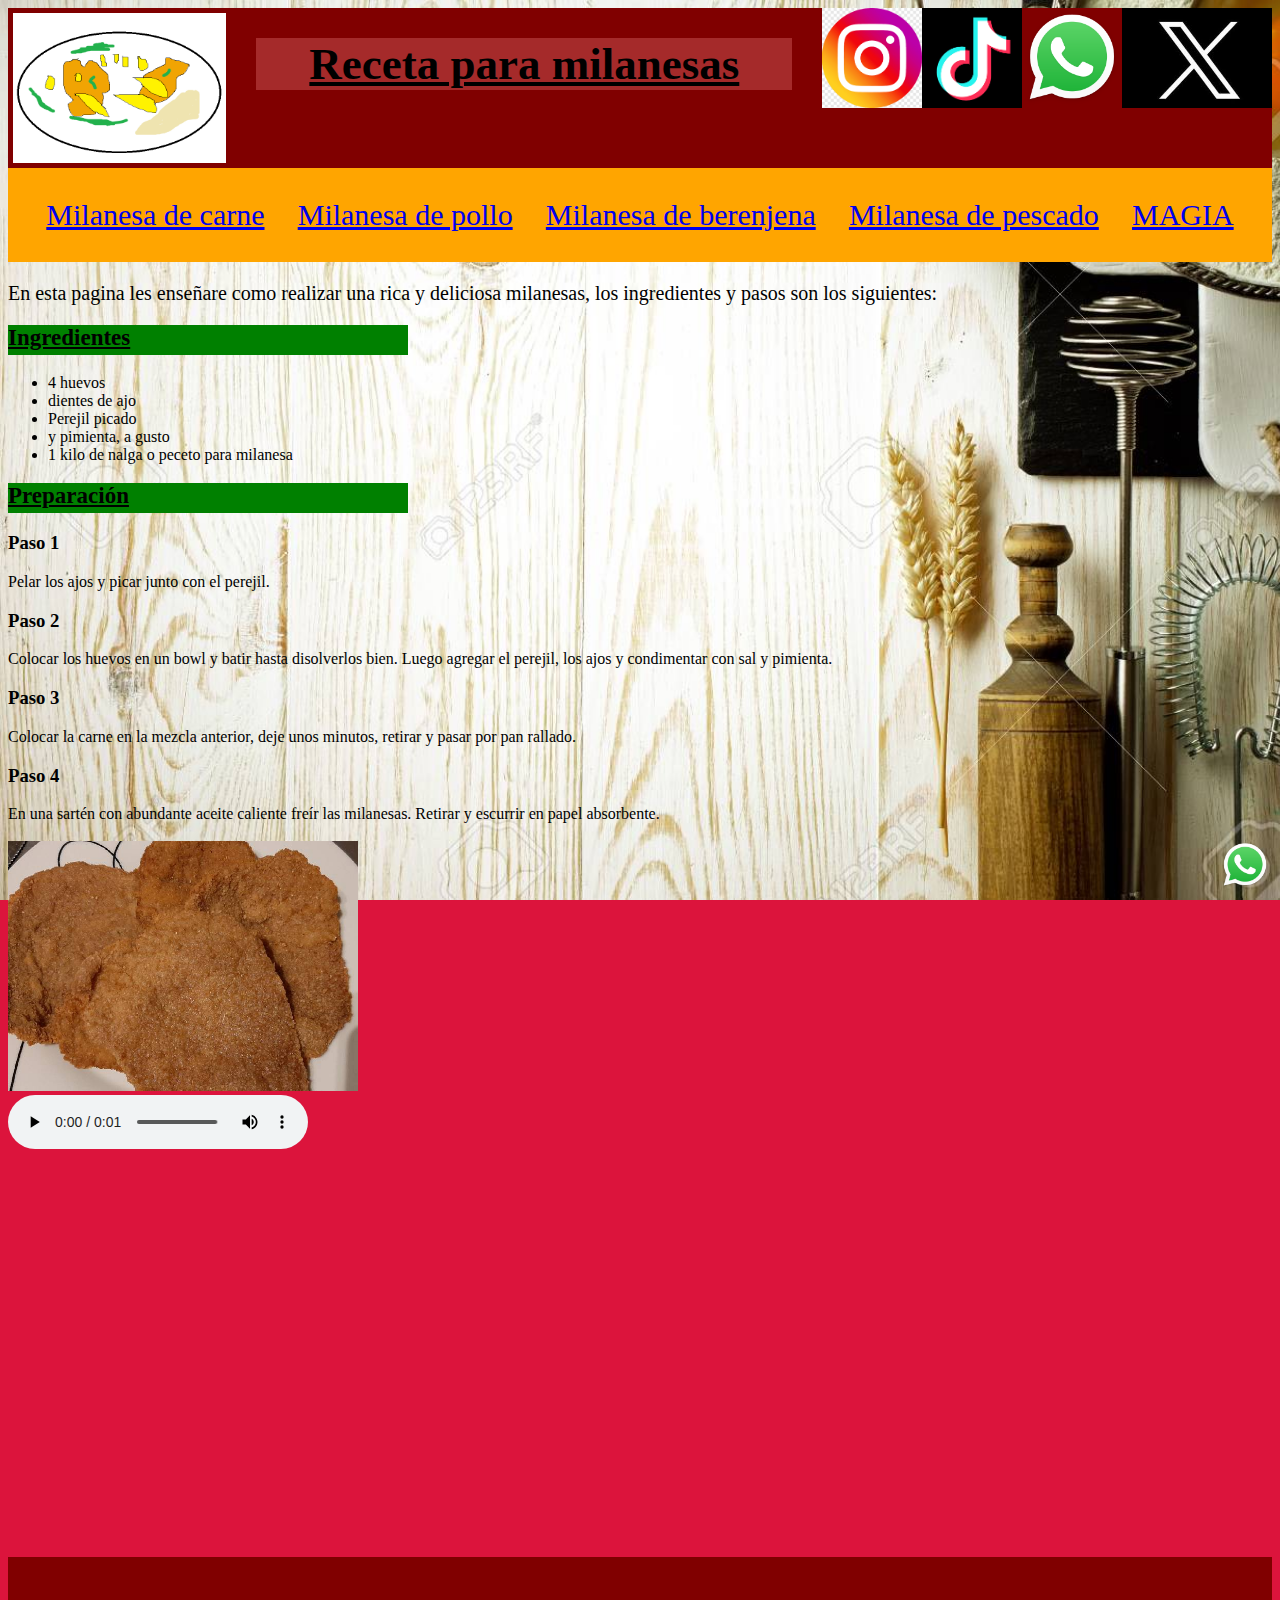
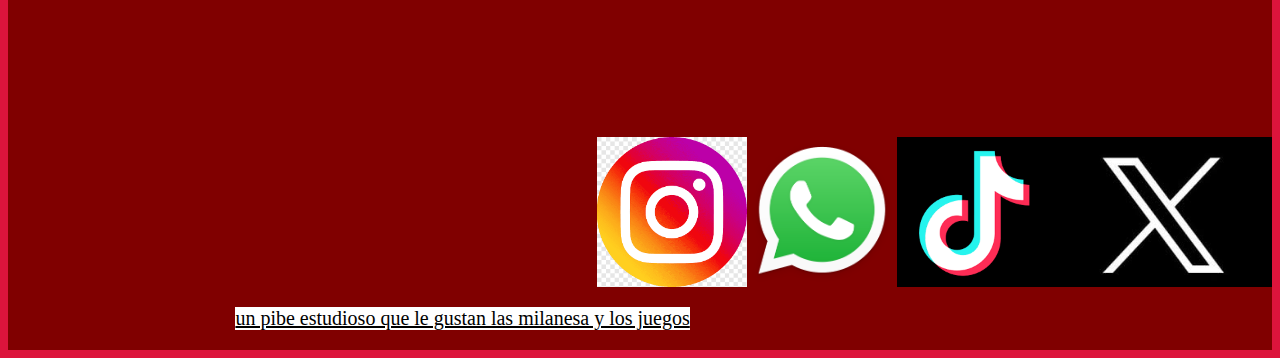
==== index.html @ 733900fa "Add files via upload" ====
<!DOCTYPE html> 
<html lang="es" dir="ltr">

<head>
    <meta charset="utf-8">
    <meta name="viewport" content="width=device-width, initial-scale=1.0">
    <title>Receta de milanesa</title>
<link rel="stylesheet" href="./css/estilos.css">

</head>
<body>
    <header>
        <img src="./imagenes/tik2.jfif" class="redes">
<img src="./imagenes/waza.png" class="redes">  
    
        <img src="./imagenes/tik tok.png" class="redes">
        <img class="redes" src="./imagenes/insta.png">
        <h1 class="marron">Receta para milanesas</h1><br>
        <img class="keso" src="./imagenes/LOGO.png">

    </header>

<nav>
    <a class="milanesas" target="_blank" href="https://cookpad.com/ar/recetas/11867802-milanesa-de-carne-caseras">Milanesa de carne</a><br>

<a class="milanga" target="_blank" href="https://www.clarin.com/recetas/platos-principales/milanesa-de-pollo_7_qFaw9wlA2.html?gad_source=1&gclid=Cj0KCQjwjY64BhCaARIsAIfc7YbkOJImd9j7C833EOQmmAjwH7VjryrRM4INFSe_Hw-t77sJgsQJqQ4aAsnTEALw_wcB">Milanesa de pollo</a><br>

<a class="milanesas" target="_blank" href="https://www.clarin.com/recetas/platos-principales/milanesa-de-berenjena_7_0qg0Nlc_k.html?gad_source=1&gclid=Cj0KCQjwjY64BhCaARIsAIfc7YaD14F3tI83nIRUmi03j3nul3vGRQtMYHItTPk1Qshvcn-DNB6Iv0waAh61EALw_wcB">Milanesa de berenjena</a><br>

<a class="milanga" target="_blank" href="https://cookpad.com/ar/recetas/16412641-milanesas-de-pescado">Milanesa de pescado</a><br>

<a class="rick" target ="_blank" href="https://www.youtube.com/watch?v=dQw4w9WgXcQ">MAGIA</a>

</nav>


<section>

    <p>En esta pagina les enseñare como realizar una rica y deliciosa milanesas, los ingredientes y pasos son los siguientes:</p>
    <h2 class="verde">Ingredientes</h2>
    <ul>
    <li>4 huevos</li>
    <li>dientes de ajo</li> 
    <li>Perejil picado</li>
    <li>y pimienta, a gusto</li>
    <li>1 kilo de nalga o peceto para milanesa</li>
    
    </ul>
    <h2 class="verde">Preparación</h2>
    <h3>Paso 1</h3>
    <li>Pelar los ajos y picar junto con el perejil.</li>
    <h3>Paso 2</h3>
    <li>Colocar los huevos en un bowl y batir hasta disolverlos bien. Luego agregar el perejil, los ajos y condimentar con sal y pimienta.</li>
    <h3>Paso 3</h3>
    <li>Colocar la carne en la mezcla anterior, deje unos minutos, retirar y pasar por pan rallado.</li>
    <h3>Paso 4</h3>
    <li>En una sartén con abundante aceite caliente freír las milanesas. Retirar y escurrir en papel absorbente.</li>


</ol><br>

    <img src="./imagenes/milanesas.jpg" alt="foto de milanesa"

width="350px"
height="250px"
>

<br>


    </section>


<aside>

    <audio  src="./audio/roblox-eating-sound-effect-nom-nom-nom.mp3"  controls > </audio><br>

    <iframe width="500" height="400" src="https://www.youtube.com/embed/hTWHvgwSrp0?si=pK6JmD2rMTNOyAT_" title="YouTube video player" frameborder="0" allow="accelerometer; autoplay; clipboard-write; encrypted-media; gyroscope; picture-in-picture; web-share" referrerpolicy="strict-origin-when-cross-origin" allowfullscreen></iframe><br>

</aside>

<footer>
    
<iframe class="maps" src="https://www.google.com/maps/embed?pb=!1m18!1m12!1m3!1d4079.7344751808414!2d-58.72106342339596!3d-34.508947052500886!2m3!1f0!2f0!3f0!3m2!1i1024!2i768!4f13.1!3m3!1m2!1s0x95bca2b4282640d7%3A0x25e7c454b6f1501c!2sBattle%20Planas%2C%20B1613%20Los%20Polvorines%2C%20Provincia%20de%20Buenos%20Aires!5e1!3m2!1ses-419!2sar!4v1727126799344!5m2!1ses-419!2sar" width="400" height="300" style="border:0;" allowfullscreen="" loading="lazy" referrerpolicy="no-referrer-when-downgrade"></iframe>
<br>



<a target="_blank" href="https://wa.me/15551234567"><img class="waza" src="./imagenes/waza.png"></a>

<img class="redes3" src="./imagenes/insta.png">
<img src="./imagenes/waza.png" class="redes3">  
<img src="./imagenes/tik tok.png" class="redes3">
<img src="./imagenes/tik2.jfif" class="redes3">


<p class="info">un pibe estudioso que le gustan las milanesa y los juegos</p>
<br>


</footer>





</body>

</html>
---- css/estilos.css ----
body               {
    background-color: crimson;
    background-image: url(../imagenes/cocina.jpg);

background-repeat: no-repeat;

background-attachment: fixed;

background-size: cover;
}

p              {font-size: 20px;}

.marron{ background-color: brown;}

.verde{ background-color: green; 
height:30px ;
width: 400px
 } 

h1             { font-size: 45px;
   
    
 text-decoration: underline;

 display: flex;
justify-content: center;
align-items: center;
flex-grow: 10;

margin-right:30px;

}

h2                    { font-size: 23px; text-decoration: underline;} 
                             

.rick                    {font-size: 30px;

}

.milanesas             { font-size:  30px;
 

}

.milanga               { font-size:  30px;

}




   .waza                   {position: fixed;

   bottom: 10px;
   right: 10px;
   height: 50px;
   
   }



header{display: flex;

justify-content: space-around;

flex-direction: row-reverse;

align-items:flex-start;

flex-wrap: wrap;

background-color: maroon;
}


   .keso {
height: 150px ;
flex-grow: 1;
margin: 5px;
margin-right: 30px;
}

 .redes {
 
height: 100px;
 

}

nav   {display: flex;
justify-content: space-around;
 flex-direction: row;


padding: 30px;
background-color: orange;
}




















 


 footer{display: flex;
   justify-content: space-around;
align-items: flex-end;
background-color: maroon;
flex-wrap:wrap ;
 }
 .redes3 {
height: 150px;



 }

 .maps {

flex-grow: 100;
 margin-top: 30px;
 margin-right: 30px;
 }

 .info {
background-color: white;

text-decoration: underline;

margin-right: 50px;
margin-left: 50px;
 }
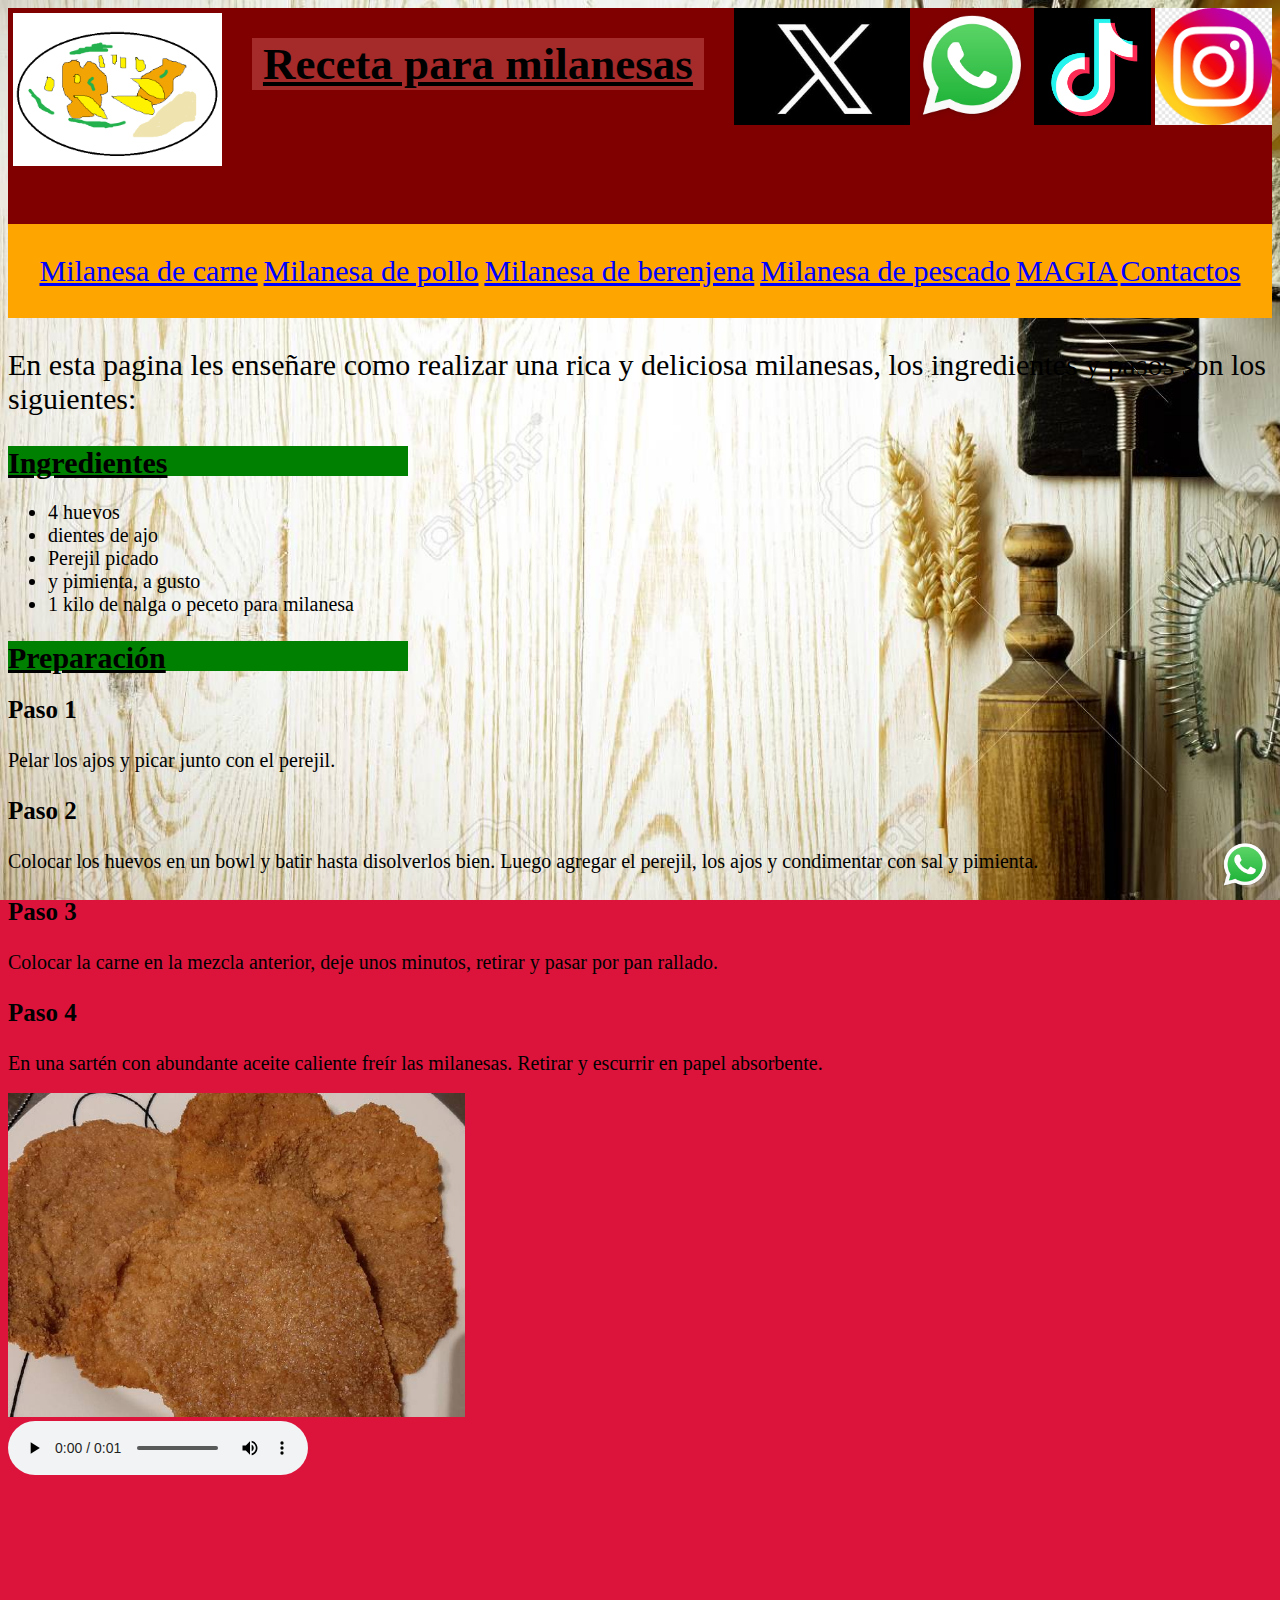
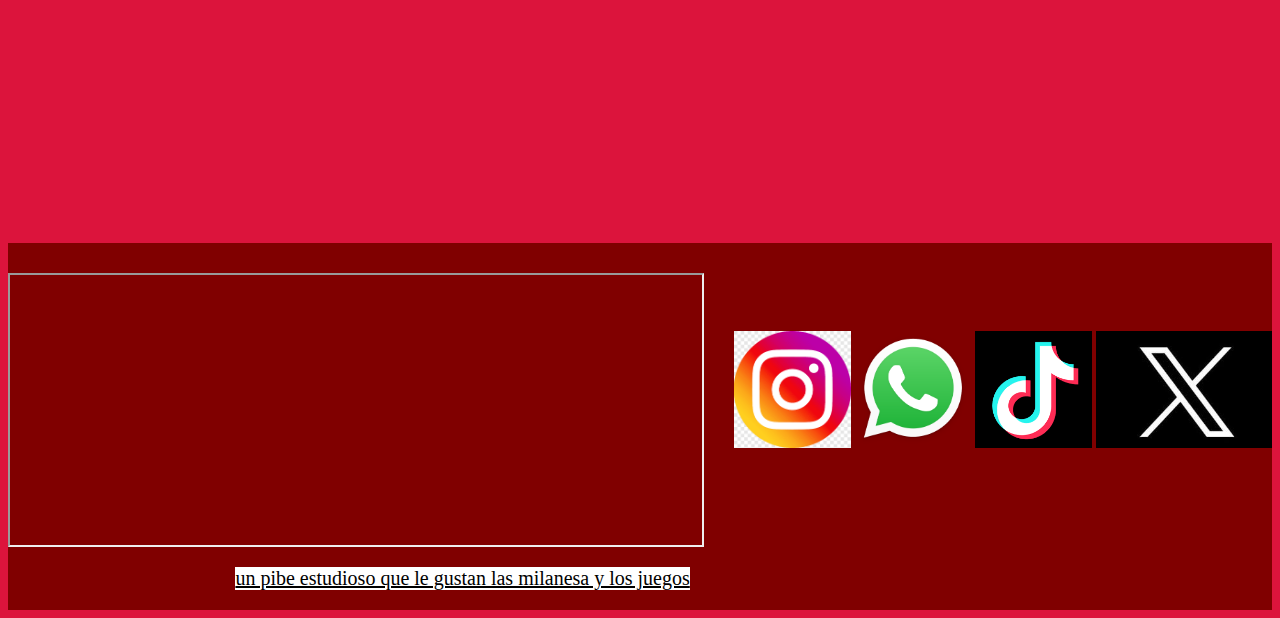
==== commit 1da7c6d4: "Add files via upload" ====
--- a/index.html
+++ b/index.html
@@ -10,11 +10,17 @@
 </head>
 <body>
     <header>
+    <div>
+        
+        
         <img src="./imagenes/tik2.jfif" class="redes">
-<img src="./imagenes/waza.png" class="redes">  
-    
-        <img src="./imagenes/tik tok.png" class="redes">
-        <img class="redes" src="./imagenes/insta.png">
+        <img src="./imagenes/waza.png" class="redes">  
+            
+                <img src="./imagenes/tik tok.png" class="redes">
+                <img class="redes" src="./imagenes/insta.png">
+        </div>    
+
+
         <h1 class="marron">Receta para milanesas</h1><br>
         <img class="keso" src="./imagenes/LOGO.png">
 
@@ -31,12 +37,14 @@
 
 <a class="rick" target ="_blank" href="https://www.youtube.com/watch?v=dQw4w9WgXcQ">MAGIA</a>
 
+<a class="contact" href="contactos.html"> Contactos</a>
+
 </nav>
 
 
 <section>
 
-    <p>En esta pagina les enseñare como realizar una rica y deliciosa milanesas, los ingredientes y pasos son los siguientes:</p>
+    <p class="pa"    >En esta pagina les enseñare como realizar una rica y deliciosa milanesas, los ingredientes y pasos son los siguientes:</p>
     <h2 class="verde">Ingredientes</h2>
     <ul>
     <li>4 huevos</li>
@@ -59,11 +67,7 @@
 
 </ol><br>
 
-    <img src="./imagenes/milanesas.jpg" alt="foto de milanesa"
-
-width="350px"
-height="250px"
->
+    <img src="./imagenes/milanesas.jpg" alt="foto de milanesa" class="mila">
 
 <br>
 
@@ -75,24 +79,26 @@
 
     <audio  src="./audio/roblox-eating-sound-effect-nom-nom-nom.mp3"  controls > </audio><br>
 
-    <iframe width="500" height="400" src="https://www.youtube.com/embed/hTWHvgwSrp0?si=pK6JmD2rMTNOyAT_" title="YouTube video player" frameborder="0" allow="accelerometer; autoplay; clipboard-write; encrypted-media; gyroscope; picture-in-picture; web-share" referrerpolicy="strict-origin-when-cross-origin" allowfullscreen></iframe><br>
+    <iframe class="vid" src="https://www.youtube.com/embed/hTWHvgwSrp0?si=pK6JmD2rMTNOyAT_" title="YouTube video player" frameborder="0" allow="accelerometer; autoplay; clipboard-write; encrypted-media; gyroscope; picture-in-picture; web-share" referrerpolicy="strict-origin-when-cross-origin" allowfullscreen></iframe><br>
 
 </aside>
 
 <footer>
     
-<iframe class="maps" src="https://www.google.com/maps/embed?pb=!1m18!1m12!1m3!1d4079.7344751808414!2d-58.72106342339596!3d-34.508947052500886!2m3!1f0!2f0!3f0!3m2!1i1024!2i768!4f13.1!3m3!1m2!1s0x95bca2b4282640d7%3A0x25e7c454b6f1501c!2sBattle%20Planas%2C%20B1613%20Los%20Polvorines%2C%20Provincia%20de%20Buenos%20Aires!5e1!3m2!1ses-419!2sar!4v1727126799344!5m2!1ses-419!2sar" width="400" height="300" style="border:0;" allowfullscreen="" loading="lazy" referrerpolicy="no-referrer-when-downgrade"></iframe>
+<iframe class="maps" src="https://www.google.com/maps/embed?pb=!1m18!1m12!1m3!1d4079.7344751808414!2d-58.72106342339596!3d-34.508947052500886!2m3!1f0!2f0!3f0!3m2!1i1024!2i768!4f13.1!3m3!1m2!1s0x95bca2b4282640d7%3A0x25e7c454b6f1501c!2sBattle%20Planas%2C%20B1613%20Los%20Polvorines%2C%20Provincia%20de%20Buenos%20Aires!5e1!3m2!1ses-419!2sar!4v1727126799344!5m2!1ses-419!2sar"  allowfullscreen="" loading="lazy" referrerpolicy="no-referrer-when-downgrade"></iframe>
 <br>
 
 
 
 <a target="_blank" href="https://wa.me/15551234567"><img class="waza" src="./imagenes/waza.png"></a>
 
+<div>
 <img class="redes3" src="./imagenes/insta.png">
 <img src="./imagenes/waza.png" class="redes3">  
 <img src="./imagenes/tik tok.png" class="redes3">
 <img src="./imagenes/tik2.jfif" class="redes3">
 
+</div>
 
 <p class="info">un pibe estudioso que le gustan las milanesa y los juegos</p>
 <br>
--- a/css/estilos.css
+++ b/css/estilos.css
@@ -21,6 +21,21 @@
 width: 400px
  } 
 
+
+ .dos {
+
+background-color: red;
+background-image: url(../imagenes/galaxy.jpg);
+
+background-repeat: no-repeat;
+
+background-attachment: fixed;
+
+background-size: cover;
+
+
+ }
+
 h1             { font-size: 45px;
    
     
@@ -35,8 +50,14 @@
 
 }
 
-h2                    { font-size: 23px; text-decoration: underline;} 
-                             
+h2                    { font-size: 30px; text-decoration: underline;} 
+
+
+h3  { font-size: 25px;}
+
+ li {   font-size: 20px;} 
+ 
+ .pa {   font-size: 30px;}
 
 .rick                    {font-size: 30px;
 
@@ -51,7 +72,10 @@
 
 }
 
-
+.contact            { font-size: 30px;    
+
+
+}
 
 
    .waza                   {position: fixed;
@@ -62,6 +86,21 @@
    
    }
 
+.mila{
+
+height: 36vh;
+
+
+}
+
+
+.vid {   height: 40vh ;
+         width:   50vh ;     
+}
+
+
+
+
 
 
 header{display: flex;
@@ -75,11 +114,13 @@
 flex-wrap: wrap;
 
 background-color: maroon;
+
+
 }
 
 
    .keso {
-height: 150px ;
+height: 17vh ;
 flex-grow: 1;
 margin: 5px;
 margin-right: 30px;
@@ -87,7 +128,7 @@
 
  .redes {
  
-height: 100px;
+height: 13vh;
  
 
 }
@@ -99,20 +140,9 @@
 
 padding: 30px;
 background-color: orange;
-}
-
-
-
-
-
-
-
-
-
-
-
-
-
+
+
+}
 
 
 
@@ -128,16 +158,17 @@
 align-items: flex-end;
 background-color: maroon;
 flex-wrap:wrap ;
+
  }
  .redes3 {
-height: 150px;
+height: 13vh;
 
 
 
  }
 
  .maps {
-
+height: 30vh;
 flex-grow: 100;
  margin-top: 30px;
  margin-right: 30px;
@@ -150,4 +181,54 @@
 
 margin-right: 50px;
 margin-left: 50px;
- }+ }
+
+
+
+
+
+
+ a:link { 
+
+   color: blue;
+   
+   
+   
+   }
+   
+   a:visited {
+   
+   color:green;
+   
+   }
+   
+   
+   a:hover {
+   
+   color:black;
+   
+   text-decoration:wavy;
+   
+
+   
+   }
+   
+   a:active {
+   
+   color: white;
+   
+   }
+   
+
+div {
+
+   height: 24vh;
+}
+
+
+
+
+
+
+
+
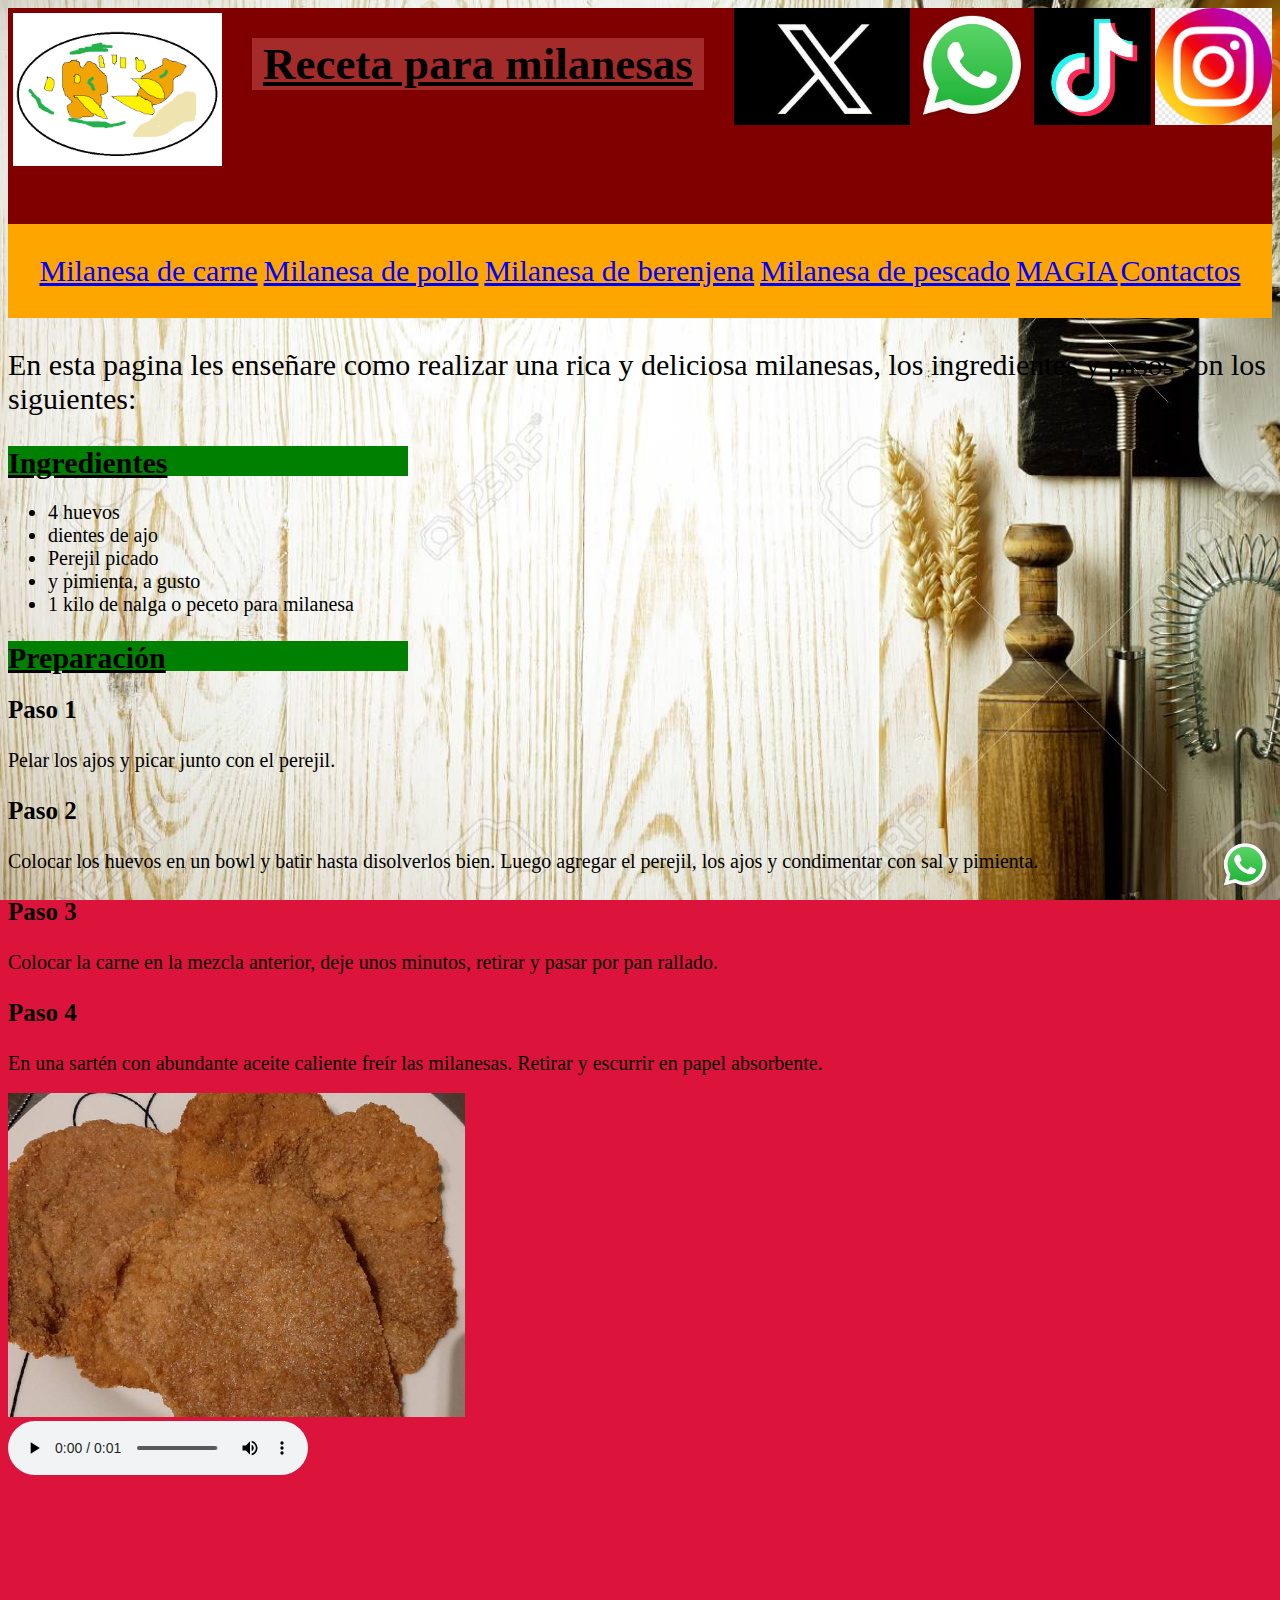
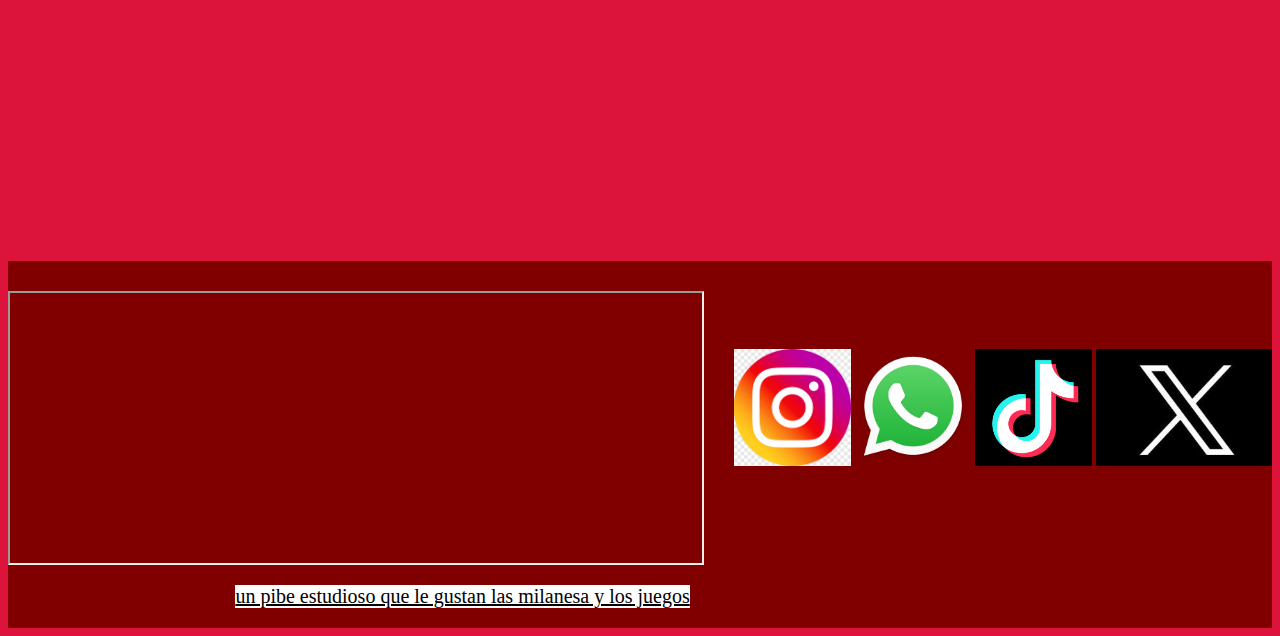
==== commit 01a4b22a: "Add files via upload" ====
--- a/index.html
+++ b/index.html
@@ -4,13 +4,25 @@
 <head>
     <meta charset="utf-8">
     <meta name="viewport" content="width=device-width, initial-scale=1.0">
+    <meta name="description" content="Recetas para milanesas">
+    <meta name="keywords" content="Milanesas,Recetas para milenesas,Mila">
+    <meta name="author" content="leandro salvatierra">
+
+
+
+
+
+
+
     <title>Receta de milanesa</title>
 <link rel="stylesheet" href="./css/estilos.css">
 
 </head>
 <body>
     <header>
-    <div>
+    <!--hay que mejorar el posicionamiento de las imagenes aca y en el footer-->
+        <div>
+
         
         
         <img src="./imagenes/tik2.jfif" class="redes">
@@ -66,22 +78,32 @@
 
 
 </ol><br>
-
+    <img src="./imagenes/milanesas2.jfif" alt="foto de milanesa" class="mila2">
     <img src="./imagenes/milanesas.jpg" alt="foto de milanesa" class="mila">
 
 <br>
+
+<audio  src="./audio/roblox-eating-sound-effect-nom-nom-nom.mp3"  controls > </audio><br>
+
+<iframe class="vid" src="https://www.youtube.com/embed/hTWHvgwSrp0?si=pK6JmD2rMTNOyAT_" title="YouTube video player" frameborder="0" allow="accelerometer; autoplay; clipboard-write; encrypted-media; gyroscope; picture-in-picture; web-share" referrerpolicy="strict-origin-when-cross-origin" allowfullscreen></iframe><br>
+
+<a href="https://www.youtube.com/embed/hTWHvgwSrp0?si=pK6JmD2rMTNOyAT_" class="vid2" target="_blank">Tutorial para hacer milanesas</a><br>
+
+
+<img src="./imagenes/gato.jpg" class="ja">
+
+
+
 
 
     </section>
 
 
-<aside>
 
-    <audio  src="./audio/roblox-eating-sound-effect-nom-nom-nom.mp3"  controls > </audio><br>
 
-    <iframe class="vid" src="https://www.youtube.com/embed/hTWHvgwSrp0?si=pK6JmD2rMTNOyAT_" title="YouTube video player" frameborder="0" allow="accelerometer; autoplay; clipboard-write; encrypted-media; gyroscope; picture-in-picture; web-share" referrerpolicy="strict-origin-when-cross-origin" allowfullscreen></iframe><br>
+ 
 
-</aside>
+
 
 <footer>
     
--- a/css/estilos.css
+++ b/css/estilos.css
@@ -1,15 +1,40 @@
 
-
-
-body               {
-    background-color: crimson;
-    background-image: url(../imagenes/cocina.jpg);
-
-background-repeat: no-repeat;
-
-background-attachment: fixed;
-
-background-size: cover;
+@media (max-width: 992px){
+
+
+   body               {
+      background-color: crimson;
+      background-image: url(../imagenes/cocina2.jpg);
+  
+  background-repeat: no-repeat;
+  
+  background-attachment: fixed;
+  
+  background-size: cover;
+  }
+
+
+}
+
+
+
+
+
+@media (min-width: 992px){
+
+
+   body               {
+      background-color: crimson;
+      background-image: url(../imagenes/cocina.jpg);
+  
+  background-repeat: no-repeat;
+  
+  background-attachment: fixed;
+  
+  background-size: cover;
+  }
+
+   
 }
 
 p              {font-size: 20px;}
@@ -85,19 +110,76 @@
    height: 50px;
    
    }
+@media ( max-width:992px) {
+   .mila{
+
+      height: 36vh;
+      display:none;
+      
+      }
+      
+}
 
 .mila{
 
-height: 36vh;
-
-
-}
-
-
-.vid {   height: 40vh ;
-         width:   50vh ;     
-}
-
+   height: 36vh;
+}
+
+@media ( min-width:992px) {
+   .mila2{
+
+      height: 36vh;
+      display:none;
+      
+      }
+       
+}
+.mila2{
+
+   height: 36vh;
+}
+@media (min-width: 992px){
+.vid2 {
+
+display:none;
+
+
+}
+
+
+}
+
+.vid2 {
+   font-size: 45px;
+   text-decoration: underline;
+
+}
+
+@media (max-width:992px) {
+   
+
+   .vid {
+            display:none;
+   }
+   
+}
+   .vid {   height: 40vh ;
+      width:   50vh ;     
+
+
+
+   }
+
+
+  @media (min-width:992px) {
+   
+.ja { 
+display: none;
+}
+
+
+
+  }
 
 
 
@@ -117,6 +199,9 @@
 
 
 }
+
+
+
 
 
    .keso {
@@ -126,6 +211,13 @@
 margin-right: 30px;
 }
 
+
+
+
+
+
+
+
  .redes {
  
 height: 13vh;
@@ -133,7 +225,12 @@
 
 }
 
-nav   {display: flex;
+nav   {
+   
+   
+   
+   
+   display: flex;
 justify-content: space-around;
  flex-direction: row;
 
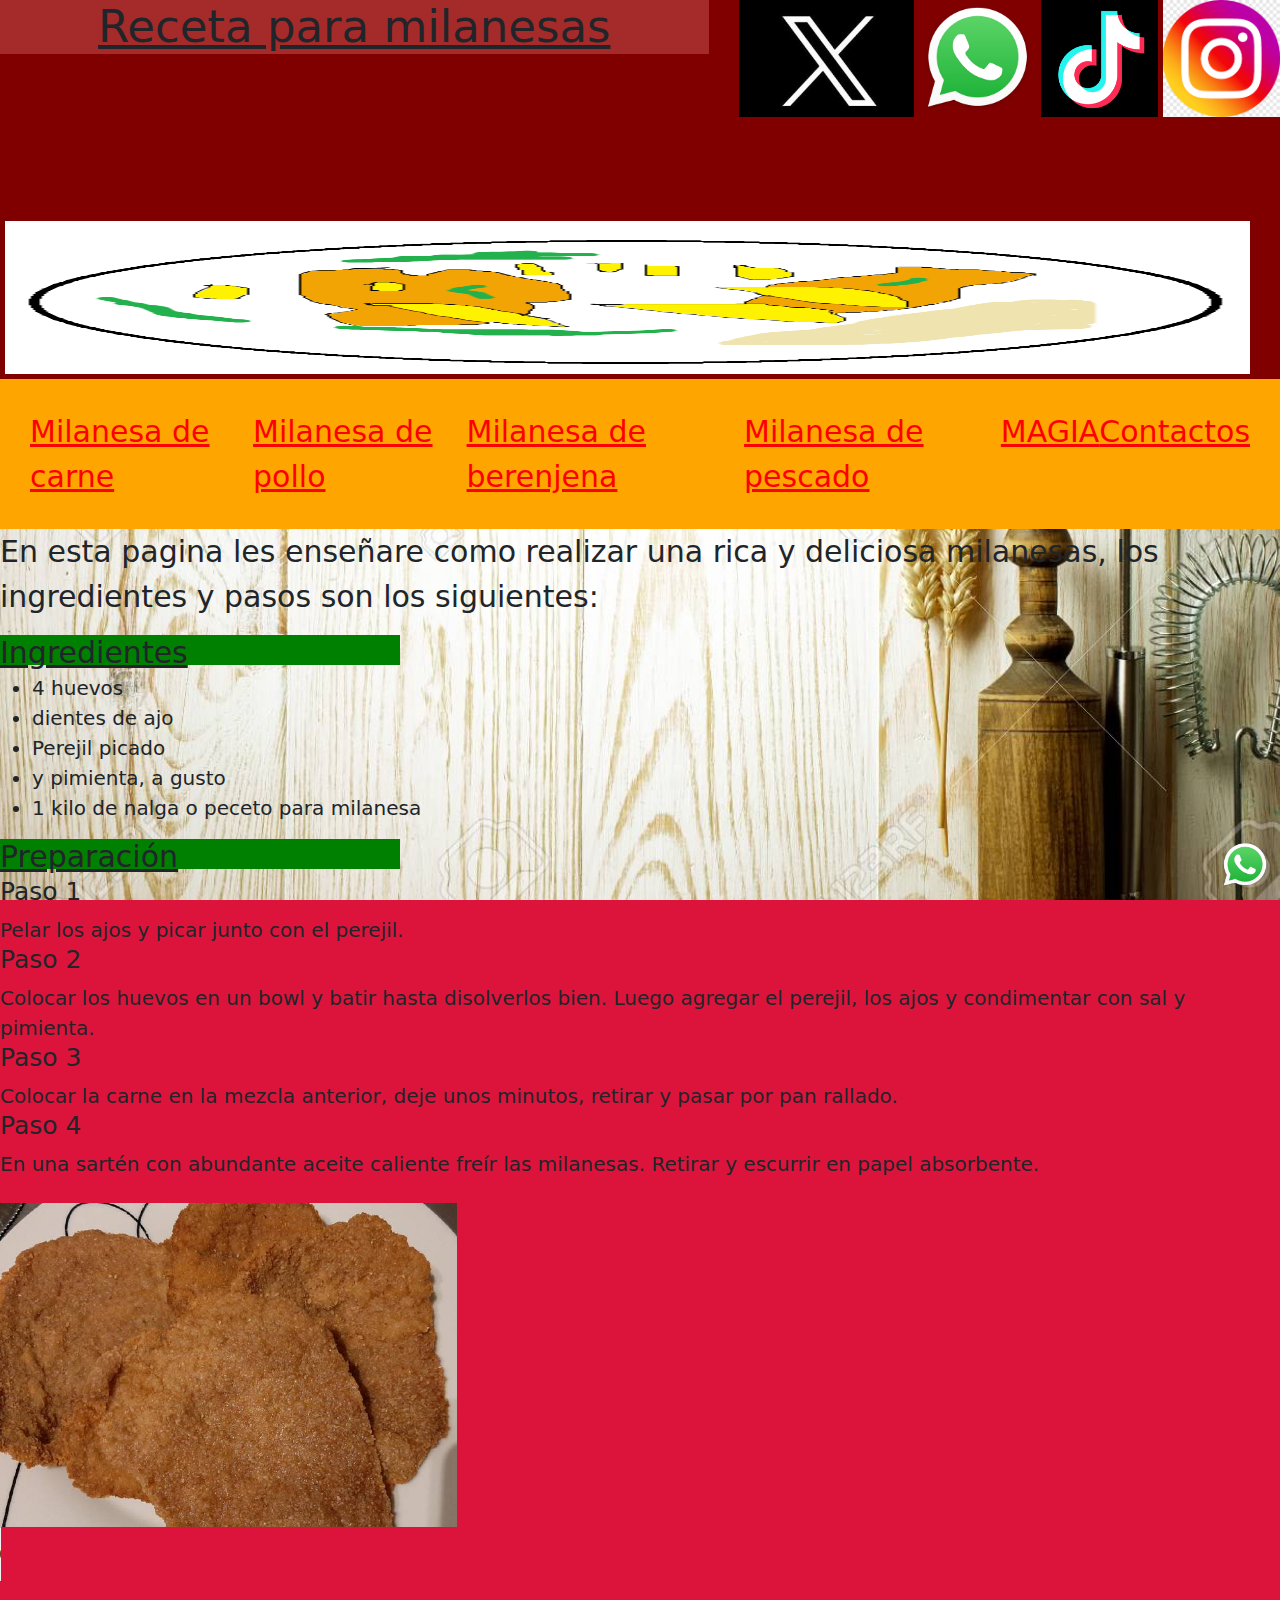
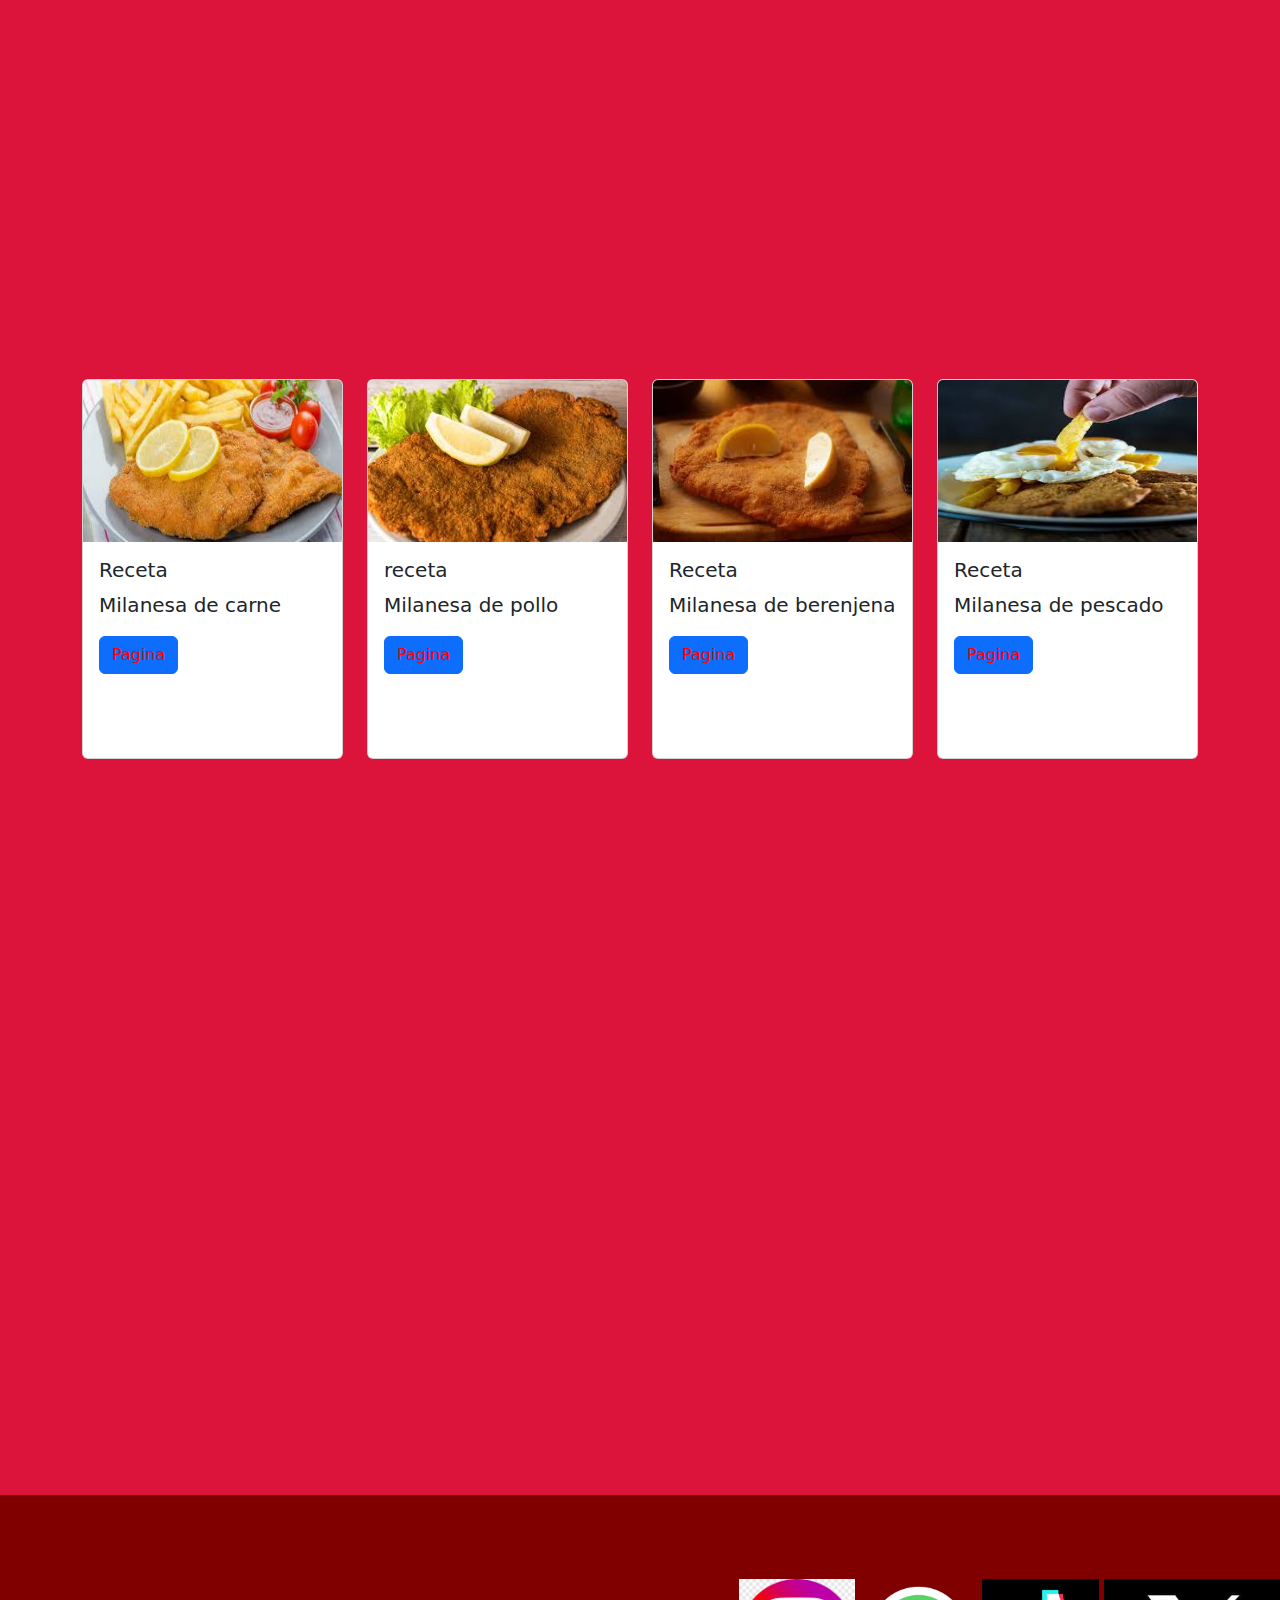
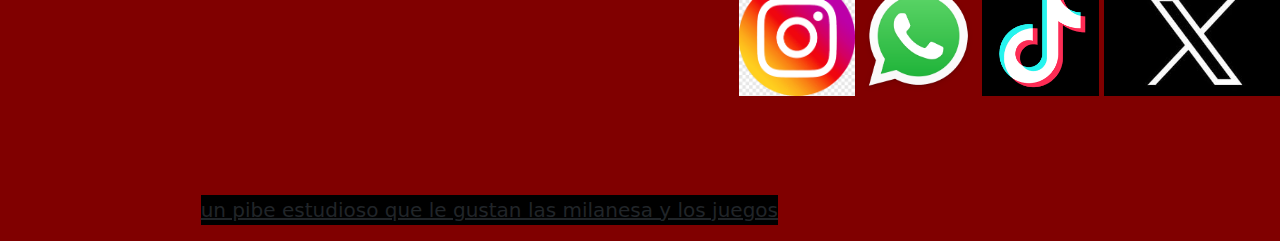
==== commit fcf543f8: "Add files via upload" ====
--- a/index.html
+++ b/index.html
@@ -8,13 +8,9 @@
     <meta name="keywords" content="Milanesas,Recetas para milenesas,Mila">
     <meta name="author" content="leandro salvatierra">
 
-
-
-
-
-
-
     <title>Receta de milanesa</title>
+
+    <link href="https://cdn.jsdelivr.net/npm/bootstrap@5.3.3/dist/css/bootstrap.min.css" rel="stylesheet" integrity="sha384-QWTKZyjpPEjISv5WaRU9OFeRpok6YctnYmDr5pNlyT2bRjXh0JMhjY6hW+ALEwIH" crossorigin="anonymous">
 <link rel="stylesheet" href="./css/estilos.css">
 
 </head>
@@ -96,6 +92,103 @@
 
 
 
+
+
+<div class="cards">
+
+<div class="container">
+
+ <div class="row">
+
+  <div class="tarjeta1  col-sm-12   col-md-6  col-lg-3">
+
+    <div class="card">
+        <img src="./imagenes/milanesascard1.jfif" class="card-img-top" alt="imagen">
+        <div class="card-body">
+          <h5 class="card-title">Receta</h5>
+          <p class="card-text">Milanesa de carne</p>
+          <a href="https://cookpad.com/ar/recetas/11867802-milanesa-de-carne-caseras" class="btn btn-primary">Pagina</a>
+        </div>
+      </div>
+
+
+    </div>
+
+
+
+    <div class="tarjeta2  col-sm-12   col-md-6  col-lg-3 ">
+
+        <div class="card">
+            <img src="./imagenes/milanesascard2.jfif" class="card-img-top" alt="imagen">
+            <div class="card-body">
+              <h5 class="card-title">receta</h5>
+              <p class="card-text">Milanesa de pollo</p>
+              <a href="https://www.clarin.com/recetas/platos-principales/milanesa-de-pollo_7_qFaw9wlA2.html?gad_source=1&gclid=Cj0KCQjwjY64BhCaARIsAIfc7YbkOJImd9j7C833EOQmmAjwH7VjryrRM4INFSe_Hw-t77sJgsQJqQ4aAsnTEALw_wcB" class="btn btn-primary">Pagina</a>
+            </div>
+          </div>
+    
+    
+        </div>
+    
+
+
+
+
+
+
+
+        <div class="tarjeta3  col-sm-12  col-md-6 col-lg-3">
+
+            <div class="card">
+                <img src="./imagenes/milanesascard3.jfif" class="card-img-top" alt="imagen">
+                <div class="card-body">
+                  <h5 class="card-title">Receta</h5>
+                  <p class="card-text">Milanesa de berenjena</p>
+                  <a href="https://www.clarin.com/recetas/platos-principales/milanesa-de-berenjena_7_0qg0Nlc_k.html?gad_source=1&gclid=Cj0KCQjwjY64BhCaARIsAIfc7YaD14F3tI83nIRUmi03j3nul3vGRQtMYHItTPk1Qshvcn-DNB6Iv0waAh61EALw_wcB" class="btn btn-primary">Pagina</a>
+                </div>
+              </div>
+        
+        
+            </div>
+        
+    
+
+
+            <div class="tarjeta4  col-sm-12   col-md-6 col-lg-3">
+
+                <div class="card">
+                    <img src="./imagenes/milanesascard4.jfif" class="card-img-top" alt="imagen">
+                    <div class="card-body">
+                      <h5 class="card-title">Receta</h5>
+                      <p class="card-text">Milanesa de pescado</p>
+                      <a href="https://www.youtube.com/watch?v=dQw4w9WgXcQ" class="btn btn-primary">Pagina</a>
+                    </div>
+                  </div>
+            
+            
+                </div>
+            
+        
+
+
+
+ </div>
+
+</div>
+
+
+
+
+
+
+
+</div>
+
+
+
+
+
+
     </section>
 
 
@@ -130,7 +223,7 @@
 
 
 
-
+<script src="https://cdn.jsdelivr.net/npm/bootstrap@5.3.3/dist/js/bootstrap.bundle.min.js" integrity="sha384-YvpcrYf0tY3lHB60NNkmXc5s9fDVZLESaAA55NDzOxhy9GkcIdslK1eN7N6jIeHz" crossorigin="anonymous"></script>
 
 </body>
 
--- a/css/estilos.css
+++ b/css/estilos.css
@@ -272,7 +272,7 @@
  }
 
  .info {
-background-color: white;
+background-color: black;
 
 text-decoration: underline;
 
@@ -287,7 +287,7 @@
 
  a:link { 
 
-   color: blue;
+   color: red;
    
    
    
@@ -295,7 +295,7 @@
    
    a:visited {
    
-   color:green;
+   color:blue;
    
    }
    
@@ -323,9 +323,28 @@
 }
 
 
-
-
-
-
-
-
+.card-img-top{
+
+height: 18vh;
+
+
+}
+
+
+
+
+
+
+
+
+.cards{
+display: flex;
+margin-bottom: 900px;
+
+justify-content: center;
+align-items:flex-end;
+}
+
+
+
+
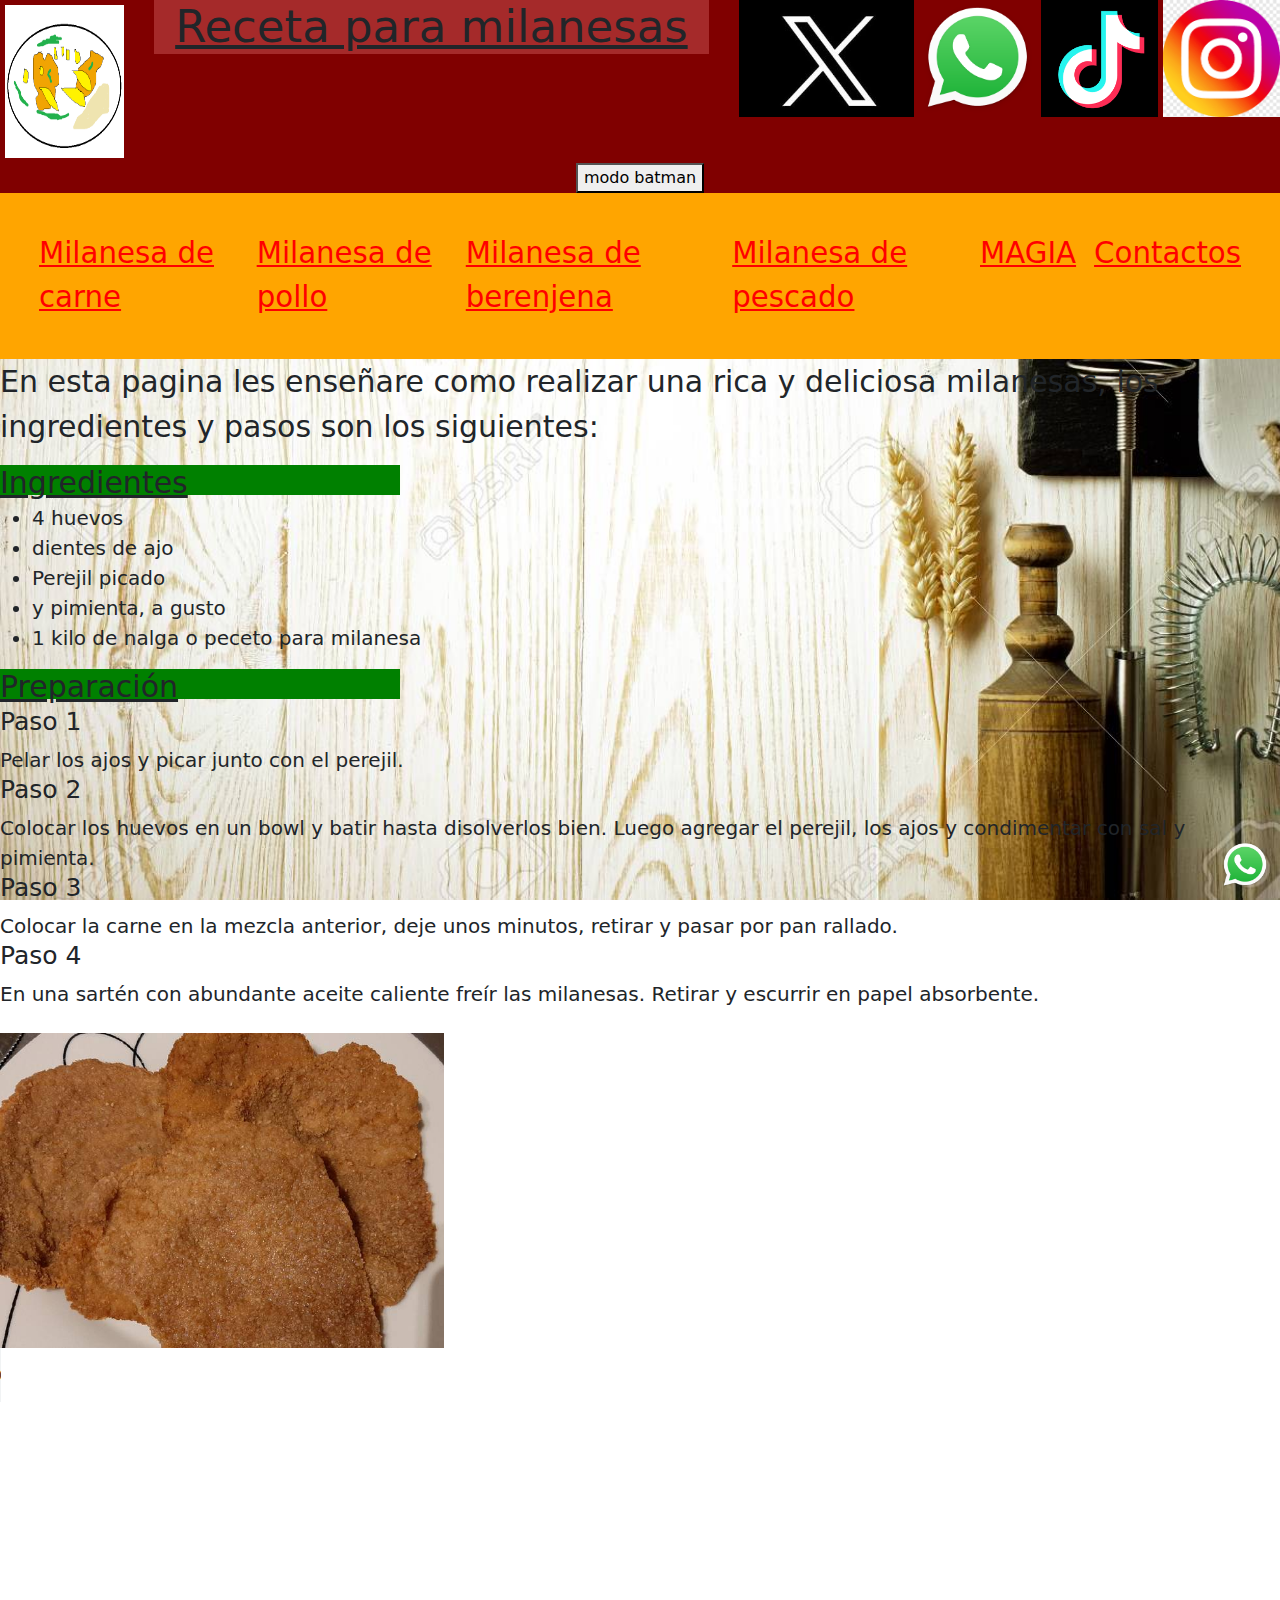
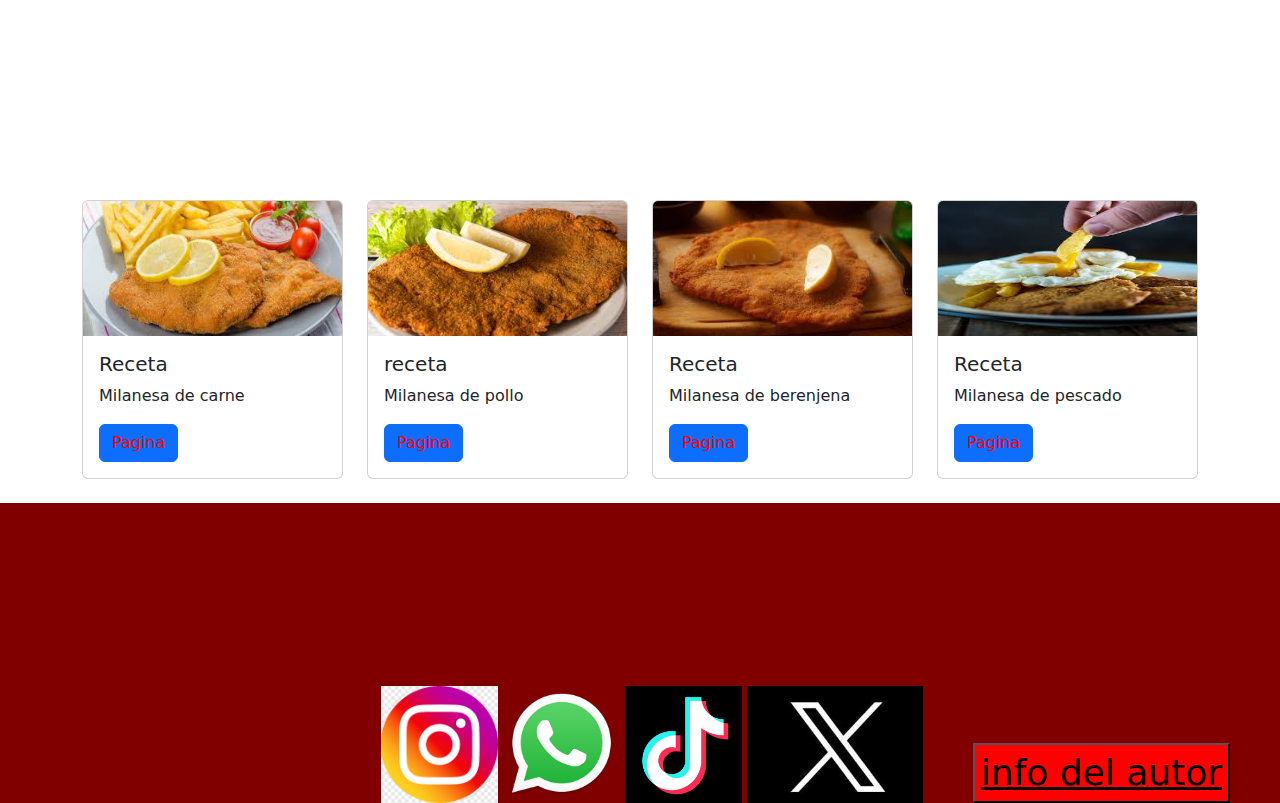
==== commit ffbcbb64: "Add files via upload" ====
--- a/index.html
+++ b/index.html
@@ -1,7 +1,7 @@
 <!DOCTYPE html> 
 <html lang="es" dir="ltr">
 
-<head>
+<head id="header">
     <meta charset="utf-8">
     <meta name="viewport" content="width=device-width, initial-scale=1.0">
     <meta name="description" content="Recetas para milanesas">
@@ -10,10 +10,19 @@
 
     <title>Receta de milanesa</title>
 
-    <link href="https://cdn.jsdelivr.net/npm/bootstrap@5.3.3/dist/css/bootstrap.min.css" rel="stylesheet" integrity="sha384-QWTKZyjpPEjISv5WaRU9OFeRpok6YctnYmDr5pNlyT2bRjXh0JMhjY6hW+ALEwIH" crossorigin="anonymous">
-<link rel="stylesheet" href="./css/estilos.css">
-
-</head>
+    <link href="https://cdn.jsdelivr.net/npm/bootstrap@5.3.3/dist/css/bootstrap.min.css" rel="stylesheet" integrity="sha384-QWTKZyjpPEjISv5WaRU9OFeRpok6YctnYmDr5pNlyT2bRjXh0JMhjY6hW+ALEwIH"
+    crossorigin="anonymous">
+   
+    <link rel="stylesheet" href="./css/estilos.css">
+
+
+
+<script>
+ alert ("are you ready?")
+</script>
+
+
+</head >
 <body>
     <header>
     <!--hay que mejorar el posicionamiento de las imagenes aca y en el footer-->
@@ -32,25 +41,32 @@
         <h1 class="marron">Receta para milanesas</h1><br>
         <img class="keso" src="./imagenes/LOGO.png">
 
+        <button onclick= "darkmode()">modo batman</button>
+
     </header>
 
-<nav>
-    <a class="milanesas" target="_blank" href="https://cookpad.com/ar/recetas/11867802-milanesa-de-carne-caseras">Milanesa de carne</a><br>
+<nav id="nav">
+
+  <div class="links2">
+
+    <a class="milanga" target="_blank" href="https://cookpad.com/ar/recetas/11867802-milanesa-de-carne-caseras">Milanesa de carne</a><br>
 
 <a class="milanga" target="_blank" href="https://www.clarin.com/recetas/platos-principales/milanesa-de-pollo_7_qFaw9wlA2.html?gad_source=1&gclid=Cj0KCQjwjY64BhCaARIsAIfc7YbkOJImd9j7C833EOQmmAjwH7VjryrRM4INFSe_Hw-t77sJgsQJqQ4aAsnTEALw_wcB">Milanesa de pollo</a><br>
 
-<a class="milanesas" target="_blank" href="https://www.clarin.com/recetas/platos-principales/milanesa-de-berenjena_7_0qg0Nlc_k.html?gad_source=1&gclid=Cj0KCQjwjY64BhCaARIsAIfc7YaD14F3tI83nIRUmi03j3nul3vGRQtMYHItTPk1Qshvcn-DNB6Iv0waAh61EALw_wcB">Milanesa de berenjena</a><br>
+<a class="milanga" target="_blank" href="https://www.clarin.com/recetas/platos-principales/milanesa-de-berenjena_7_0qg0Nlc_k.html?gad_source=1&gclid=Cj0KCQjwjY64BhCaARIsAIfc7YaD14F3tI83nIRUmi03j3nul3vGRQtMYHItTPk1Qshvcn-DNB6Iv0waAh61EALw_wcB">Milanesa de berenjena</a><br>
 
 <a class="milanga" target="_blank" href="https://cookpad.com/ar/recetas/16412641-milanesas-de-pescado">Milanesa de pescado</a><br>
 
-<a class="rick" target ="_blank" href="https://www.youtube.com/watch?v=dQw4w9WgXcQ">MAGIA</a>
-
-<a class="contact" href="contactos.html"> Contactos</a>
+<a class="milanga" target ="_blank" href="https://www.youtube.com/watch?v=dQw4w9WgXcQ">MAGIA</a>
+
+<a class="milanga" href="contactos.html"> Contactos</a>
+
+</div>
 
 </nav>
 
 
-<section>
+<section id="section">
 
     <p class="pa"    >En esta pagina les enseñare como realizar una rica y deliciosa milanesas, los ingredientes y pasos son los siguientes:</p>
     <h2 class="verde">Ingredientes</h2>
@@ -100,6 +116,8 @@
 
  <div class="row">
 
+ 
+ 
   <div class="tarjeta1  col-sm-12   col-md-6  col-lg-3">
 
     <div class="card">
@@ -116,6 +134,7 @@
 
 
 
+
     <div class="tarjeta2  col-sm-12   col-md-6  col-lg-3 ">
 
         <div class="card">
@@ -130,12 +149,12 @@
     
         </div>
     
-
-
-
-
-
-
+   
+
+
+
+
+      
 
         <div class="tarjeta3  col-sm-12  col-md-6 col-lg-3">
 
@@ -150,9 +169,9 @@
         
         
             </div>
-        
-    
-
+          
+    
+          
 
             <div class="tarjeta4  col-sm-12   col-md-6 col-lg-3">
 
@@ -168,7 +187,7 @@
             
                 </div>
             
-        
+              
 
 
 
@@ -183,6 +202,7 @@
 
 
 </div>
+<br>
 
 
 
@@ -198,7 +218,7 @@
 
 
 
-<footer>
+<footer id="footer">
     
 <iframe class="maps" src="https://www.google.com/maps/embed?pb=!1m18!1m12!1m3!1d4079.7344751808414!2d-58.72106342339596!3d-34.508947052500886!2m3!1f0!2f0!3f0!3m2!1i1024!2i768!4f13.1!3m3!1m2!1s0x95bca2b4282640d7%3A0x25e7c454b6f1501c!2sBattle%20Planas%2C%20B1613%20Los%20Polvorines%2C%20Provincia%20de%20Buenos%20Aires!5e1!3m2!1ses-419!2sar!4v1727126799344!5m2!1ses-419!2sar"  allowfullscreen="" loading="lazy" referrerpolicy="no-referrer-when-downgrade"></iframe>
 <br>
@@ -215,7 +235,7 @@
 
 </div>
 
-<p class="info">un pibe estudioso que le gustan las milanesa y los juegos</p>
+<button onclick="autor()" class="info">info del autor</button>
 <br>
 
 
@@ -225,6 +245,8 @@
 
 <script src="https://cdn.jsdelivr.net/npm/bootstrap@5.3.3/dist/js/bootstrap.bundle.min.js" integrity="sha384-YvpcrYf0tY3lHB60NNkmXc5s9fDVZLESaAA55NDzOxhy9GkcIdslK1eN7N6jIeHz" crossorigin="anonymous"></script>
 
+<script src="./js/javascript.js"></script>
+
 </body>
 
 </html>--- a/css/estilos.css
+++ b/css/estilos.css
@@ -24,7 +24,7 @@
 
 
    body               {
-      background-color: crimson;
+      background-color:white;
       background-image: url(../imagenes/cocina.jpg);
   
   background-repeat: no-repeat;
@@ -37,7 +37,7 @@
    
 }
 
-p              {font-size: 20px;}
+
 
 .marron{ background-color: brown;}
 
@@ -62,8 +62,7 @@
  }
 
 h1             { font-size: 45px;
-   
-    
+
  text-decoration: underline;
 
  display: flex;
@@ -84,23 +83,7 @@
  
  .pa {   font-size: 30px;}
 
-.rick                    {font-size: 30px;
-
-}
-
-.milanesas             { font-size:  30px;
- 
-
-}
-
-.milanga               { font-size:  30px;
-
-}
-
-.contact            { font-size: 30px;    
-
-
-}
+
 
 
    .waza                   {position: fixed;
@@ -113,30 +96,30 @@
 @media ( max-width:992px) {
    .mila{
 
+      height: 33vh;
+      display:none;
+      
+      }
+      
+}
+
+.mila{
+
+   height: 35vh;
+}
+
+@media ( min-width:992px) {
+   .mila2{
+
       height: 36vh;
       display:none;
       
       }
-      
-}
-
-.mila{
-
-   height: 36vh;
-}
-
-@media ( min-width:992px) {
-   .mila2{
-
-      height: 36vh;
-      display:none;
-      
-      }
        
 }
 .mila2{
 
-   height: 36vh;
+   height: 25vh;
 }
 @media (min-width: 992px){
 .vid2 {
@@ -150,7 +133,8 @@
 }
 
 .vid2 {
-   font-size: 45px;
+   background-color: white;
+   font-size: 4vh;
    text-decoration: underline;
 
 }
@@ -163,11 +147,14 @@
    }
    
 }
-   .vid {   height: 40vh ;
-      width:   50vh ;     
-
-
-
+   .vid {  
+      
+      padding: 0.25vh;
+      height: 40vh ;
+     width: 50vh;
+
+      background-color: white;
+      
    }
 
 
@@ -206,6 +193,7 @@
 
    .keso {
 height: 17vh ;
+width: 9vw;
 flex-grow: 1;
 margin: 5px;
 margin-right: 30px;
@@ -227,12 +215,6 @@
 
 nav   {
    
-   
-   
-   
-   display: flex;
-justify-content: space-around;
- flex-direction: row;
 
 
 padding: 30px;
@@ -272,8 +254,8 @@
  }
 
  .info {
-background-color: black;
-
+background-color: red;
+font-size: 4vh;
 text-decoration: underline;
 
 margin-right: 50px;
@@ -317,34 +299,63 @@
    }
    
 
-div {
-
-   height: 24vh;
-}
-
-
-.card-img-top{
-
-height: 18vh;
-
-
-}
-
-
-
-
-
-
-
-
-.cards{
-display: flex;
-margin-bottom: 900px;
-
-justify-content: center;
-align-items:flex-end;
-}
-
-
-
-
+
+
+
+   .card-img-top{
+      
+     height: 15vh;
+      
+   }
+
+   
+   
+   
+   
+   .links2{display: flex;
+      flex-direction: row;
+justify-content: space-around;
+
+
+   }
+   
+   
+   
+
+
+@media (max-width:992px) {
+   
+
+   
+   .milanga{
+
+      font-size: 1.5vh;
+      margin: 0.5vh;
+
+}
+
+
+
+
+
+
+
+
+
+
+
+}
+
+  @media (min-width:992px) {
+   
+
+   .milanga{
+
+      font-size: 3.25vh;
+      margin: 1vh;
+
+  }
+
+
+ 
+  }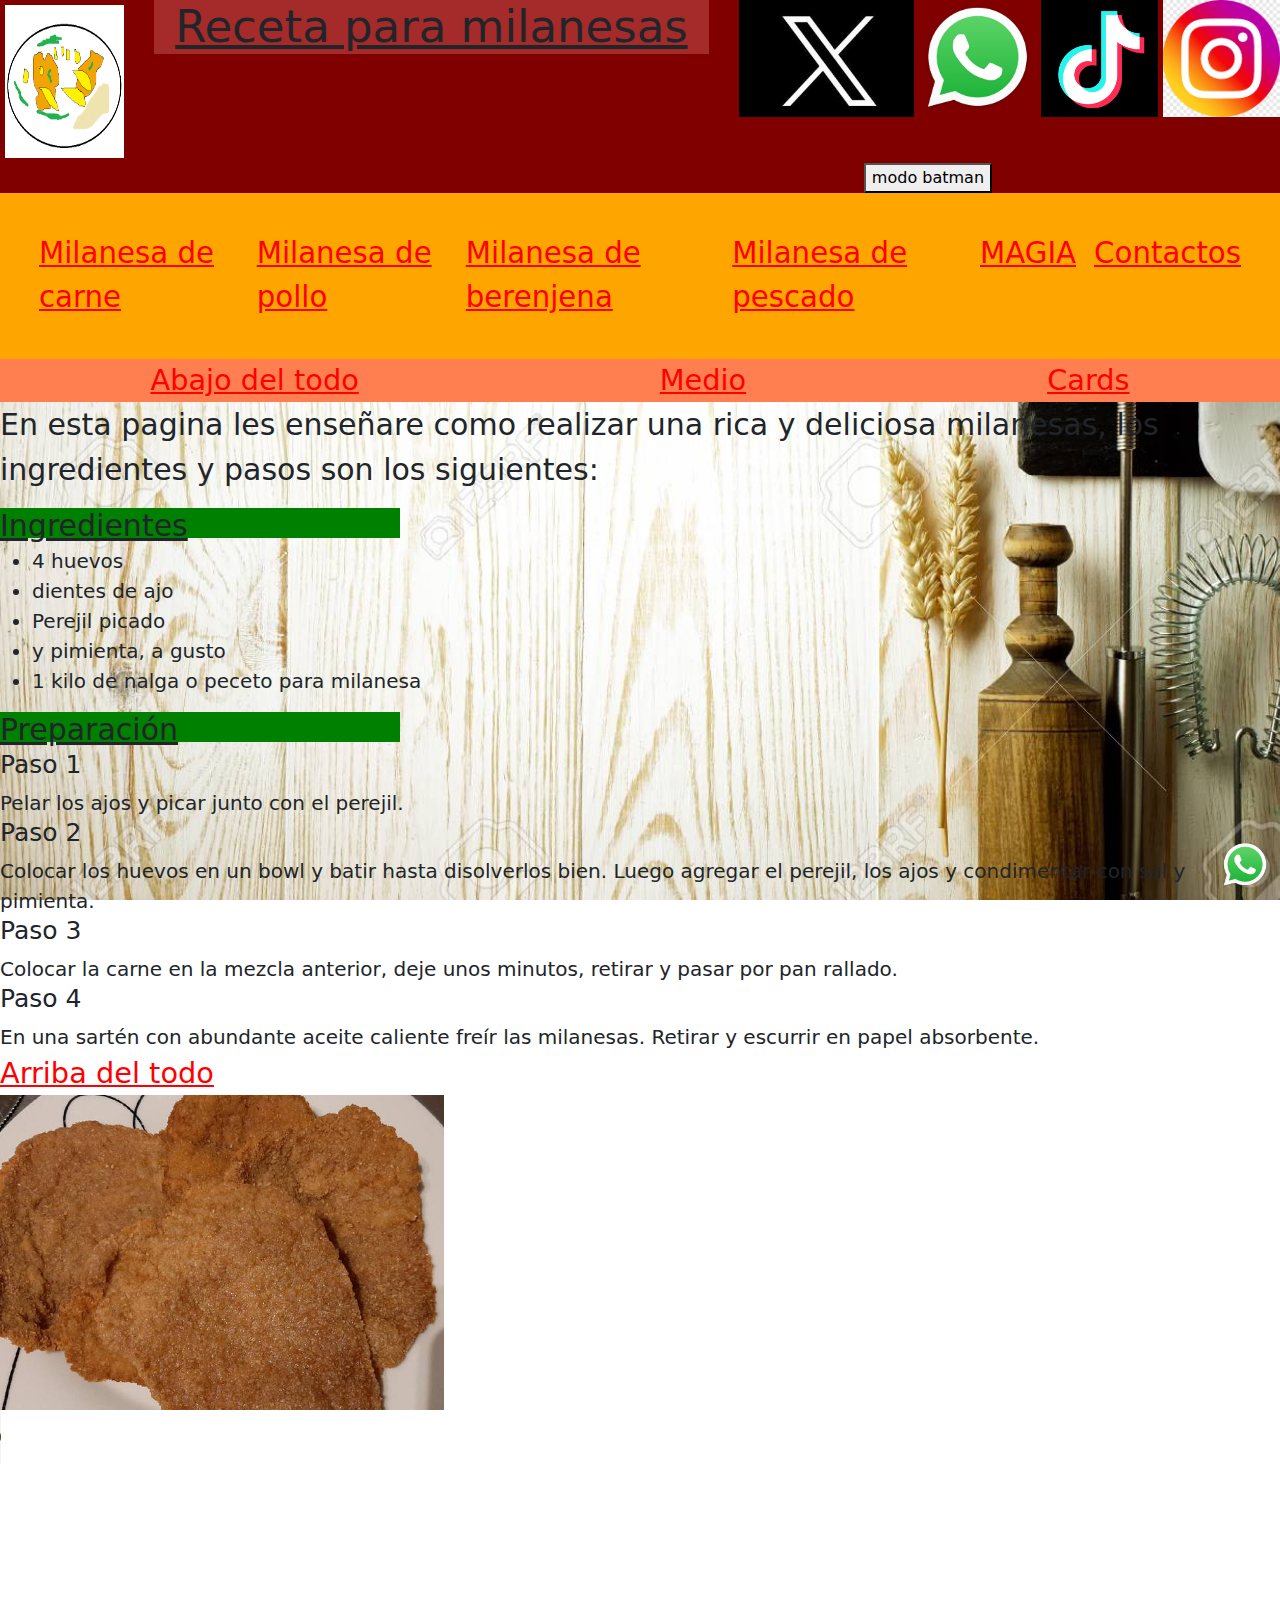
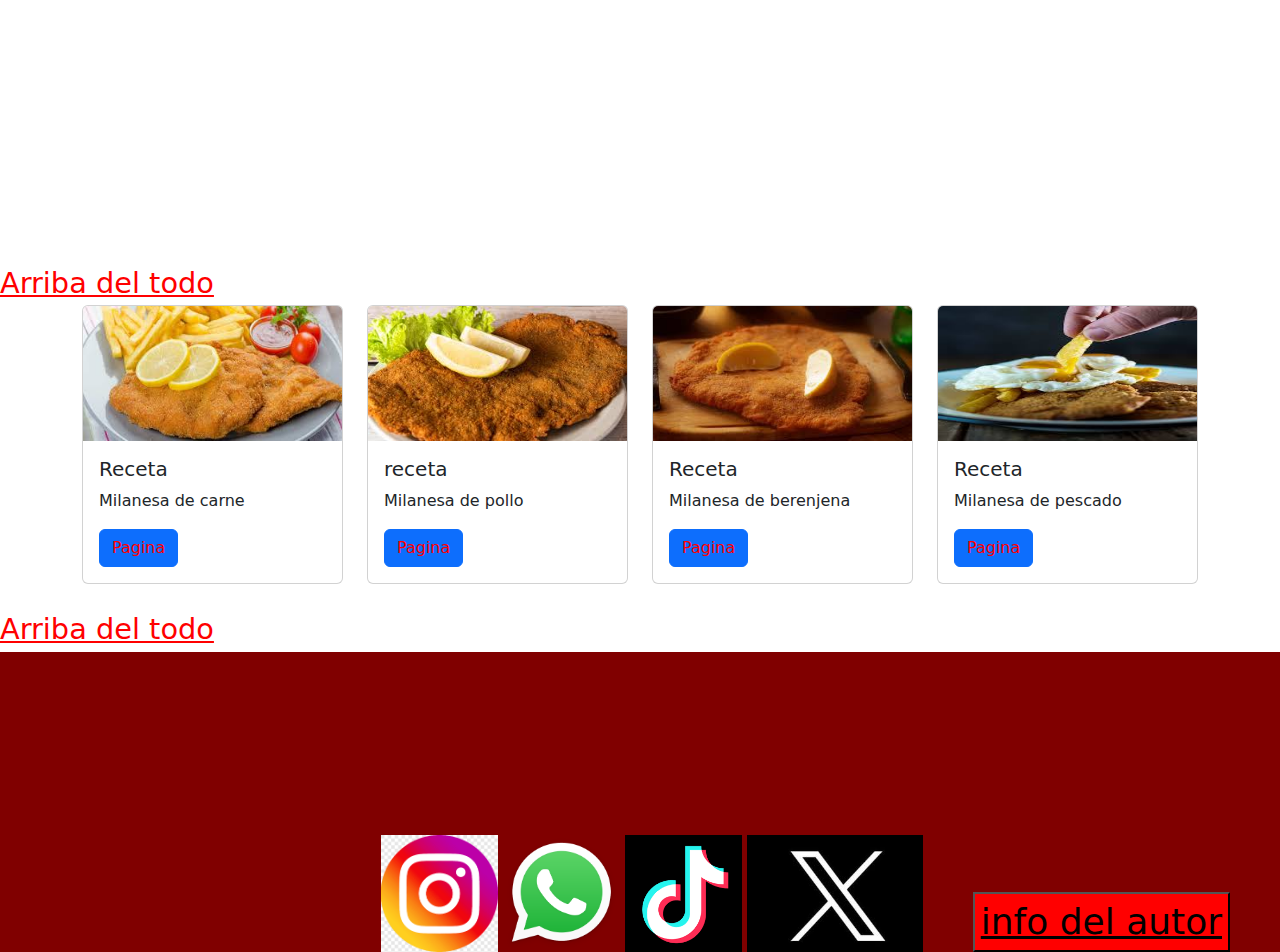
==== commit ba6850a6: "Add files via upload" ====
--- a/index.html
+++ b/index.html
@@ -43,6 +43,15 @@
 
         <button onclick= "darkmode()">modo batman</button>
 
+
+
+
+
+
+
+
+
+        <div id="redes2"></div>
     </header>
 
 <nav id="nav">
@@ -67,7 +76,13 @@
 
 
 <section id="section">
-
+<div class="page">
+<a href="#redes">Abajo del todo</a>
+<a href="#centro">Medio</a>
+<a href="#card0">Cards</a>
+</div>
+
+<div id="centro"></div>
     <p class="pa"    >En esta pagina les enseñare como realizar una rica y deliciosa milanesas, los ingredientes y pasos son los siguientes:</p>
     <h2 class="verde">Ingredientes</h2>
     <ul>
@@ -76,7 +91,9 @@
     <li>Perejil picado</li>
     <li>y pimienta, a gusto</li>
     <li>1 kilo de nalga o peceto para milanesa</li>
-    
+
+    
+
     </ul>
     <h2 class="verde">Preparación</h2>
     <h3>Paso 1</h3>
@@ -88,13 +105,17 @@
     <h3>Paso 4</h3>
     <li>En una sartén con abundante aceite caliente freír las milanesas. Retirar y escurrir en papel absorbente.</li>
 
-
+<a href="#redes2">Arriba del todo</a>
 </ol><br>
     <img src="./imagenes/milanesas2.jfif" alt="foto de milanesa" class="mila2">
     <img src="./imagenes/milanesas.jpg" alt="foto de milanesa" class="mila">
 
 <br>
 
+
+</div>
+
+<div id="card0"></div>
 <audio  src="./audio/roblox-eating-sound-effect-nom-nom-nom.mp3"  controls > </audio><br>
 
 <iframe class="vid" src="https://www.youtube.com/embed/hTWHvgwSrp0?si=pK6JmD2rMTNOyAT_" title="YouTube video player" frameborder="0" allow="accelerometer; autoplay; clipboard-write; encrypted-media; gyroscope; picture-in-picture; web-share" referrerpolicy="strict-origin-when-cross-origin" allowfullscreen></iframe><br>
@@ -104,7 +125,7 @@
 
 <img src="./imagenes/gato.jpg" class="ja">
 
-
+<a href="#redes2">Arriba del todo</a>
 
 
 
@@ -215,18 +236,24 @@
 
 
  
-
+    <a href="#redes2">Arriba del todo</a>
 
 
 <footer id="footer">
-    
+
+
+ <div id="redes">
+  
+ </div> 
+ 
+ 
 <iframe class="maps" src="https://www.google.com/maps/embed?pb=!1m18!1m12!1m3!1d4079.7344751808414!2d-58.72106342339596!3d-34.508947052500886!2m3!1f0!2f0!3f0!3m2!1i1024!2i768!4f13.1!3m3!1m2!1s0x95bca2b4282640d7%3A0x25e7c454b6f1501c!2sBattle%20Planas%2C%20B1613%20Los%20Polvorines%2C%20Provincia%20de%20Buenos%20Aires!5e1!3m2!1ses-419!2sar!4v1727126799344!5m2!1ses-419!2sar"  allowfullscreen="" loading="lazy" referrerpolicy="no-referrer-when-downgrade"></iframe>
 <br>
 
 
 
 <a target="_blank" href="https://wa.me/15551234567"><img class="waza" src="./imagenes/waza.png"></a>
-
+<a></a>
 <div>
 <img class="redes3" src="./imagenes/insta.png">
 <img src="./imagenes/waza.png" class="redes3">  
@@ -245,7 +272,7 @@
 
 <script src="https://cdn.jsdelivr.net/npm/bootstrap@5.3.3/dist/js/bootstrap.bundle.min.js" integrity="sha384-YvpcrYf0tY3lHB60NNkmXc5s9fDVZLESaAA55NDzOxhy9GkcIdslK1eN7N6jIeHz" crossorigin="anonymous"></script>
 
-<script src="./js/javascript.js"></script>
+<script src="./js/JavaScript.js"></script>
 
 </body>
 
--- a/css/estilos.css
+++ b/css/estilos.css
@@ -36,6 +36,19 @@
 
    
 }
+
+
+
+
+
+
+.contact {display: flex;
+justify-content: center;
+   font-size: 5vh;
+}
+
+
+
 
 
 
@@ -183,6 +196,7 @@
 flex-wrap: wrap;
 
 background-color: maroon;
+
 
 
 }
@@ -358,4 +372,15 @@
 
 
  
+  }
+
+
+  a {
+   font-size: 3.2vh;
+  }
+
+  .page {display: flex;
+background-color: coral;
+justify-content: space-around;
+
   }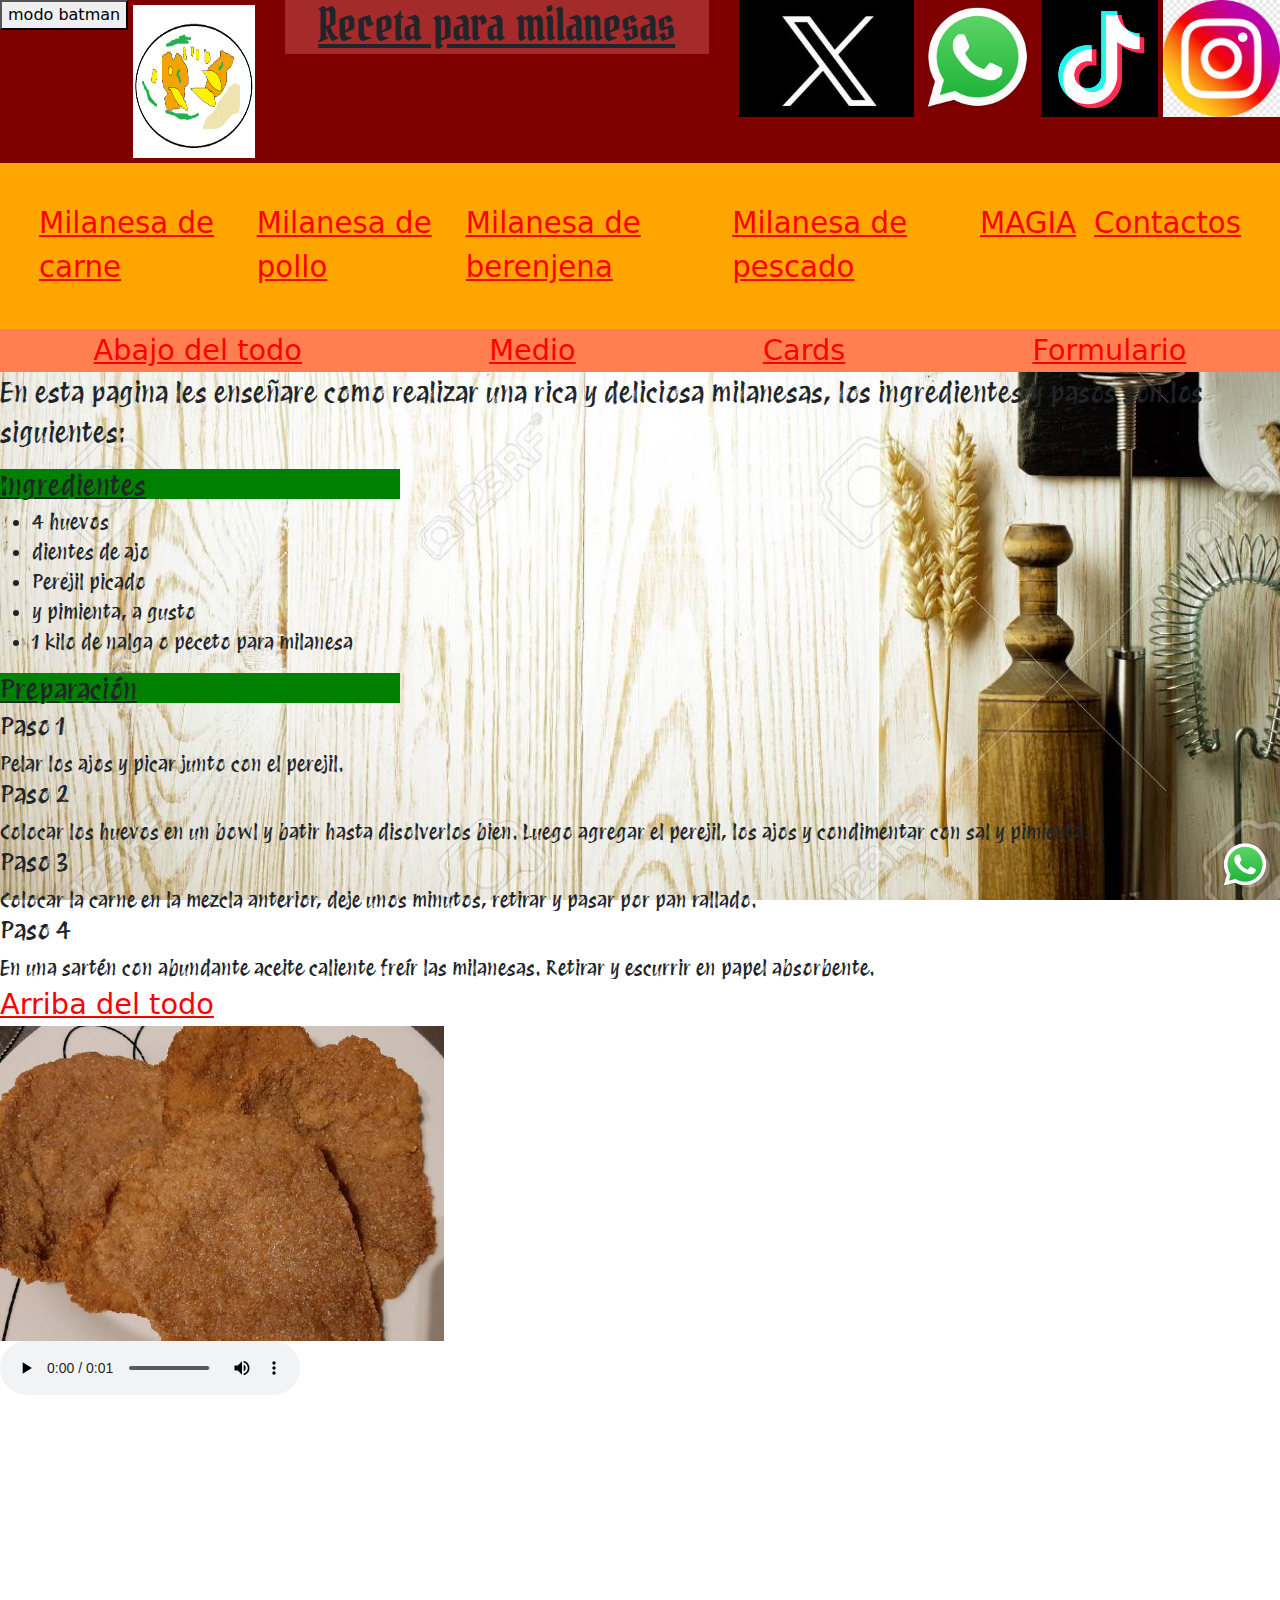
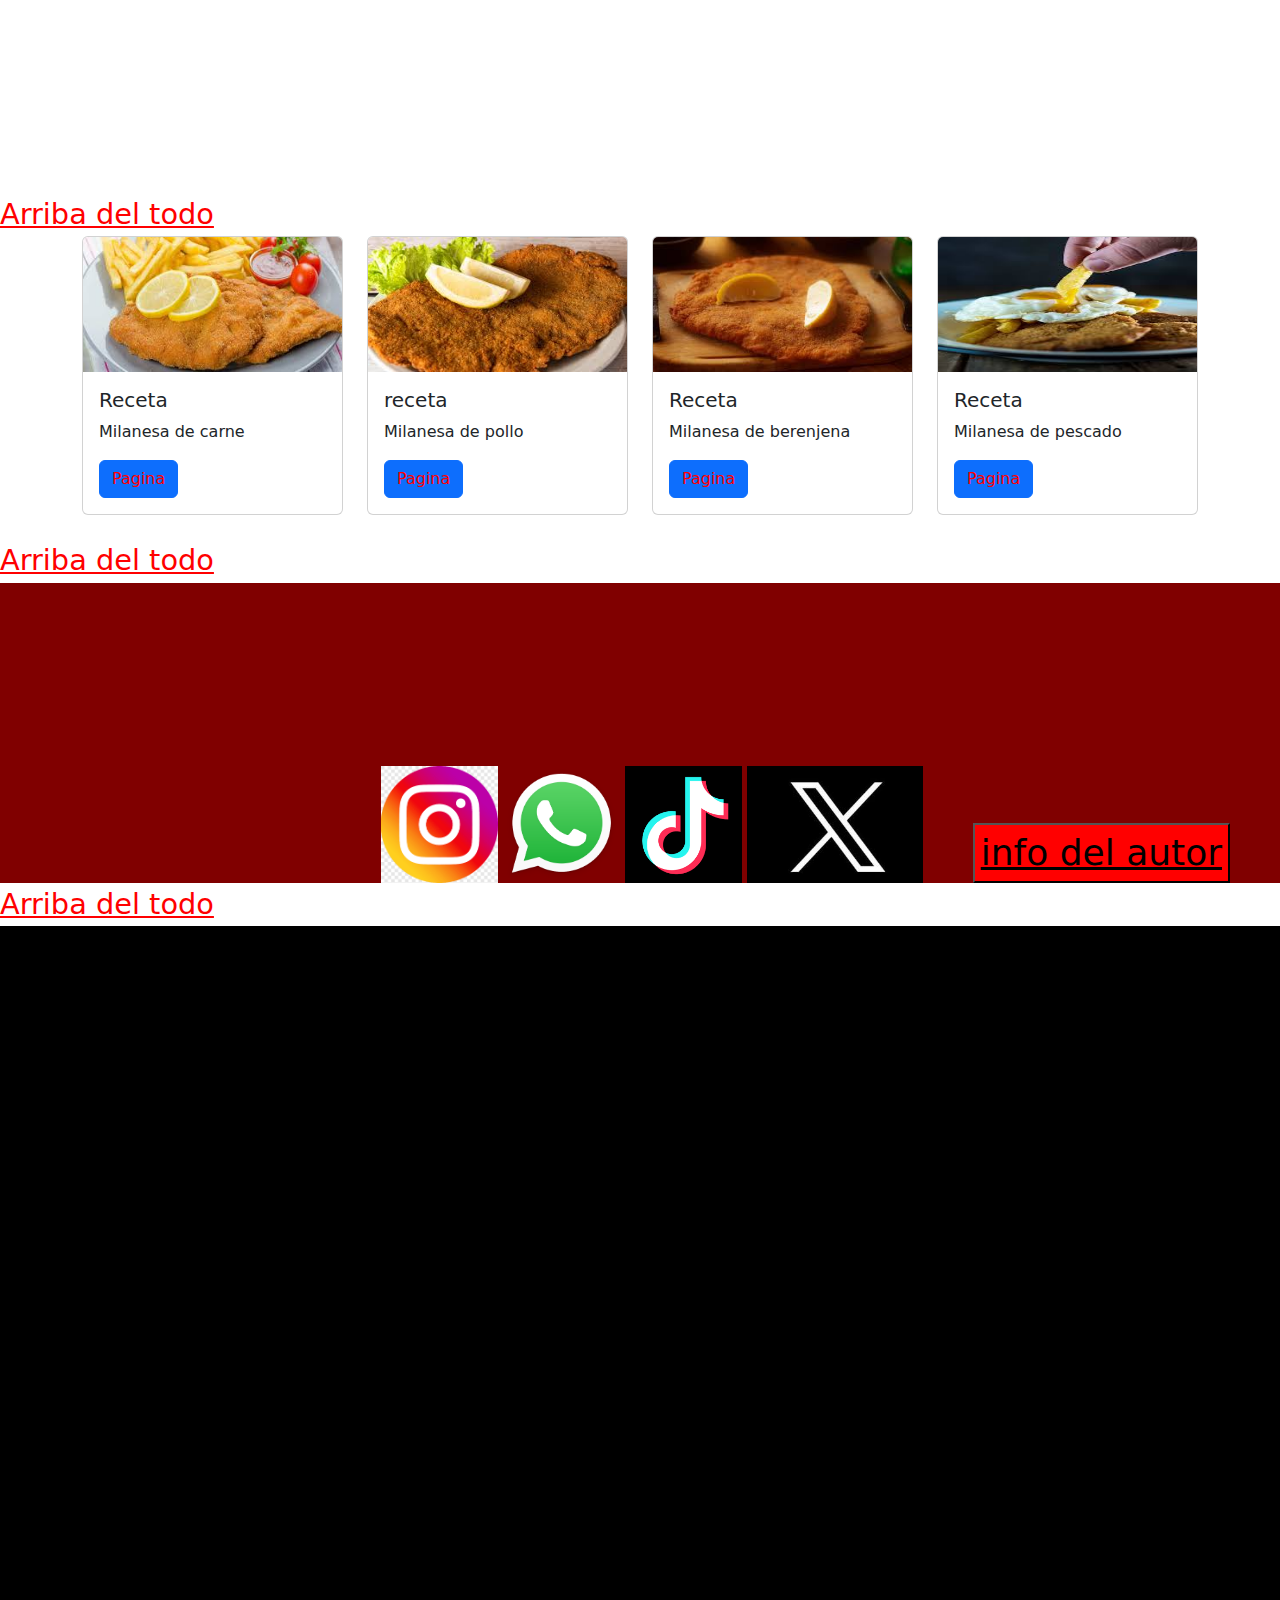
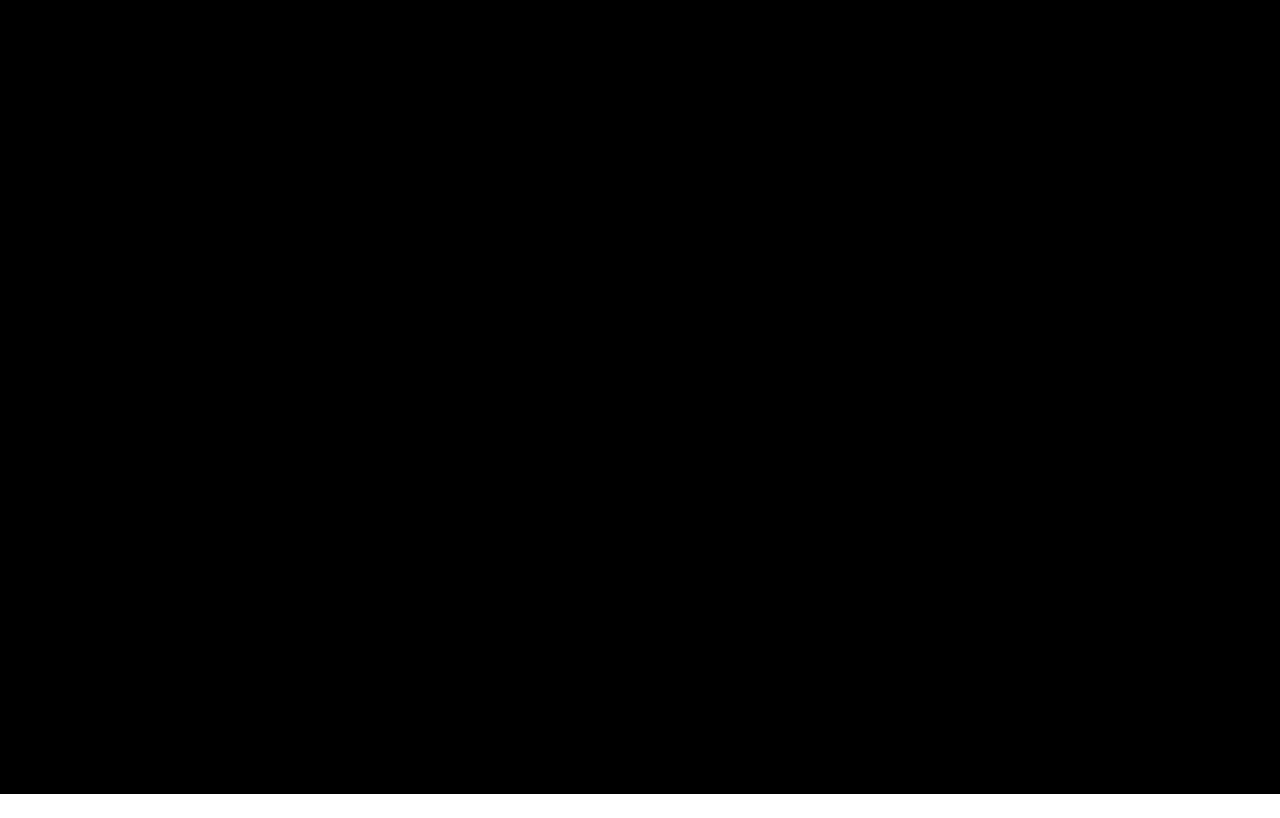
==== commit ba995341: "Add files via upload" ====
--- a/index.html
+++ b/index.html
@@ -80,10 +80,11 @@
 <a href="#redes">Abajo del todo</a>
 <a href="#centro">Medio</a>
 <a href="#card0">Cards</a>
+<a href="#form">Formulario</a>
 </div>
 
 <div id="centro"></div>
-    <p class="pa"    >En esta pagina les enseñare como realizar una rica y deliciosa milanesas, los ingredientes y pasos son los siguientes:</p>
+    <p class="letragod2">En esta pagina les enseñare como realizar una rica y deliciosa milanesas, los ingredientes y pasos son los siguientes:</p>
     <h2 class="verde">Ingredientes</h2>
     <ul>
     <li>4 huevos</li>
@@ -263,16 +264,23 @@
 </div>
 
 <button onclick="autor()" class="info">info del autor</button>
-<br>
+
 
 
 </footer>
+<div id="form"></div>
+<a href="#redes2">Arriba del todo</a>
+
+<div class="formulario" > 
+  <iframe src="https://docs.google.com/forms/d/e/1FAIpQLSe1MIuJ7IcnbHYjYCvUMoCJwyIv5j1QUq0j9Wbl0xLrwzXbOg/viewform?embedded=true" width="640" height="1461" frameborder="0" marginheight="0" marginwidth="0">Cargando…</iframe>
+  
+</div>
 
 
 
 <script src="https://cdn.jsdelivr.net/npm/bootstrap@5.3.3/dist/js/bootstrap.bundle.min.js" integrity="sha384-YvpcrYf0tY3lHB60NNkmXc5s9fDVZLESaAA55NDzOxhy9GkcIdslK1eN7N6jIeHz" crossorigin="anonymous"></script>
 
-<script src="./js/JavaScript.js"></script>
+<script src="./js/JavaScript.js"></script><br>
 
 </body>
 
--- a/css/estilos.css
+++ b/css/estilos.css
@@ -1,3 +1,5 @@
+@import url('https://fonts.googleapis.com/css2?family=Bokor&display=swap');
+@import url('https://fonts.googleapis.com/css2?family=Ga+Maamli&family=Jaro:opsz@6..72&family=Protest+Revolution&display=swap');
 
 @media (max-width: 992px){
 
@@ -52,7 +54,14 @@
 
 
 
-.marron{ background-color: brown;}
+.marron{ background-color: brown;
+
+
+   font-family: "Bokor", serif;
+   font-weight: 400;
+   font-style: normal;
+
+}
 
 .verde{ background-color: green; 
 height:30px ;
@@ -87,14 +96,35 @@
 
 }
 
-h2                    { font-size: 30px; text-decoration: underline;} 
-
-
-h3  { font-size: 25px;}
-
- li {   font-size: 20px;} 
+h2 { font-size: 3vh; text-decoration: underline;
+   font-family: "Protest Revolution", serif;
+   font-weight: 400;
+   font-style: normal;
+
+} 
+
+
+h3  { font-size: 25px;
+   font-family: "Protest Revolution", serif;
+   font-weight: 400;
+   font-style: normal;
+
+}
+
+ li {   font-size: 20px;
+
+   font-family: "Protest Revolution", serif;
+   font-weight: 400;
+   font-style: normal;
+
+} 
  
- .pa {   font-size: 30px;}
+ .letragod2 {font-size: 3vh;
+
+   font-family: "Protest Revolution", serif;
+   font-weight: 400;
+   font-style: normal;
+} 
 
 
 
@@ -383,4 +413,13 @@
 background-color: coral;
 justify-content: space-around;
 
-  }+
+
+
+  }
+  
+.formulario{
+
+background-color: black;
+
+}